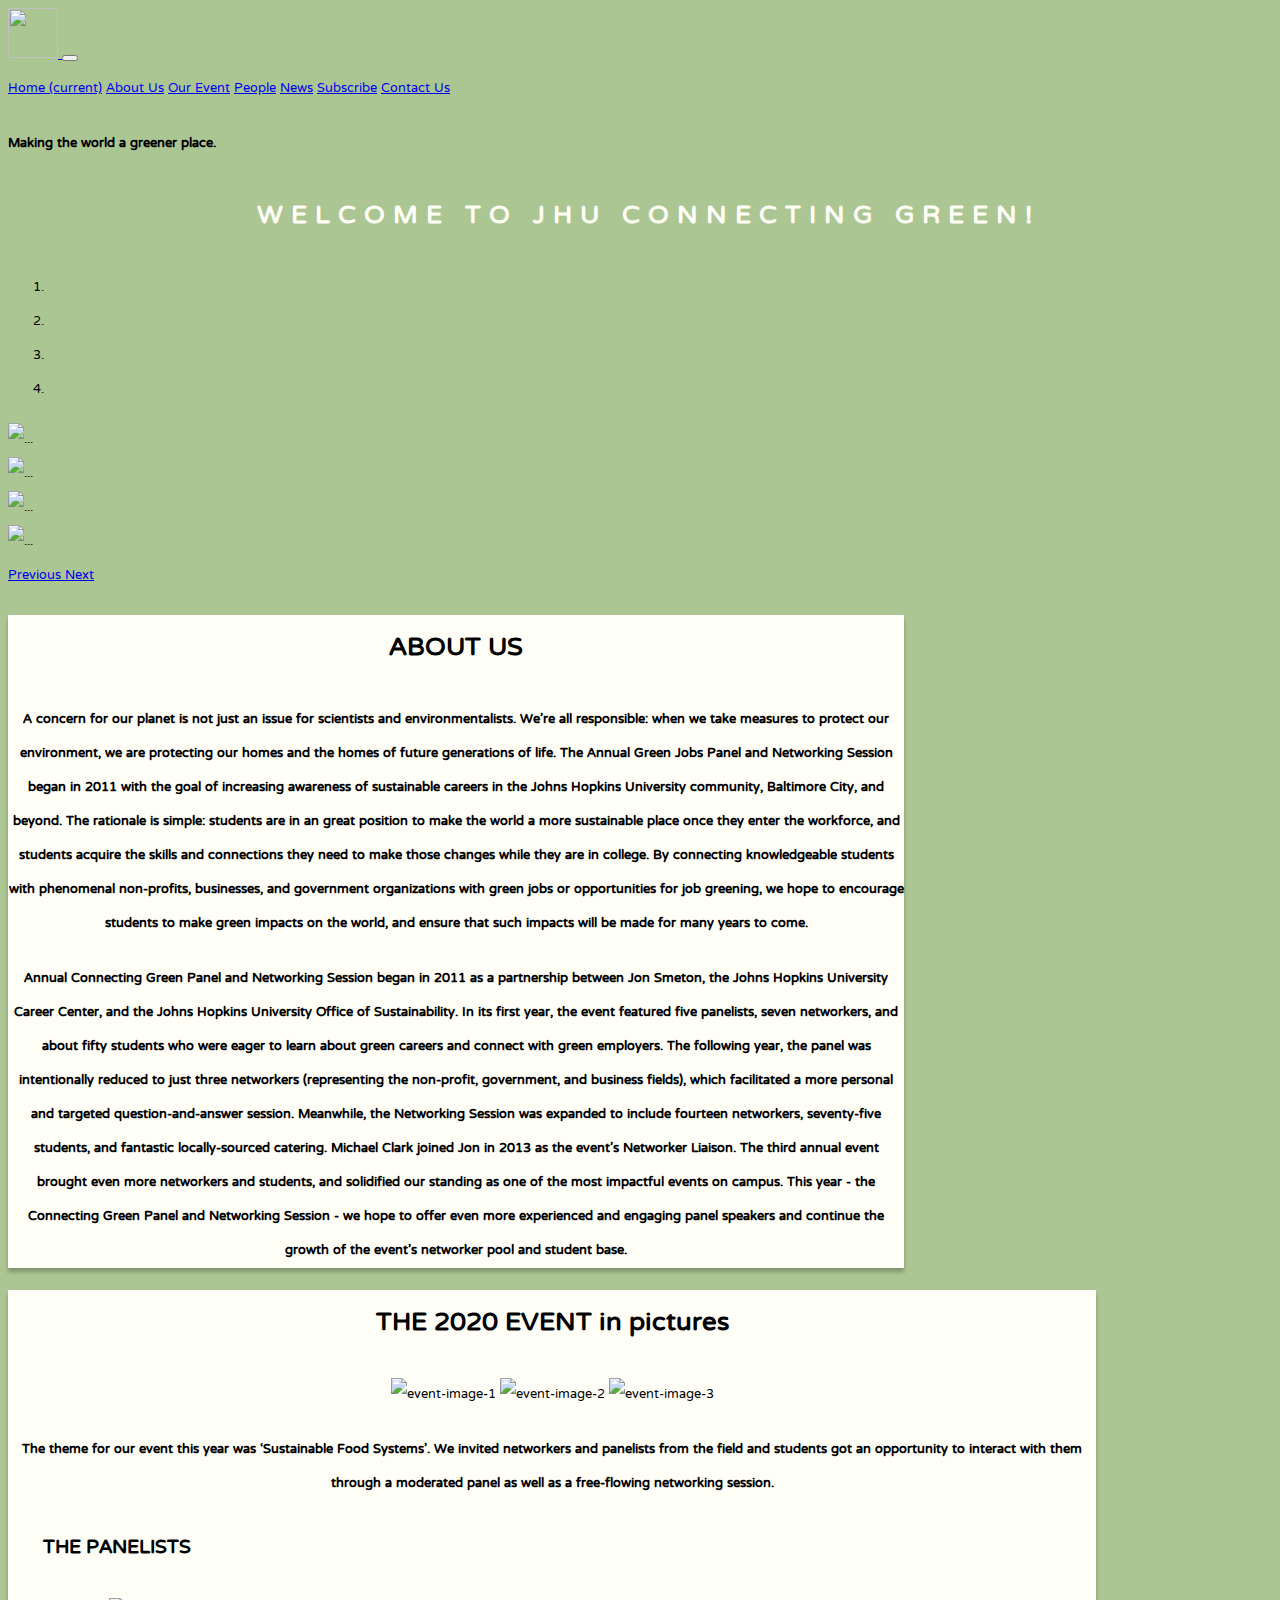
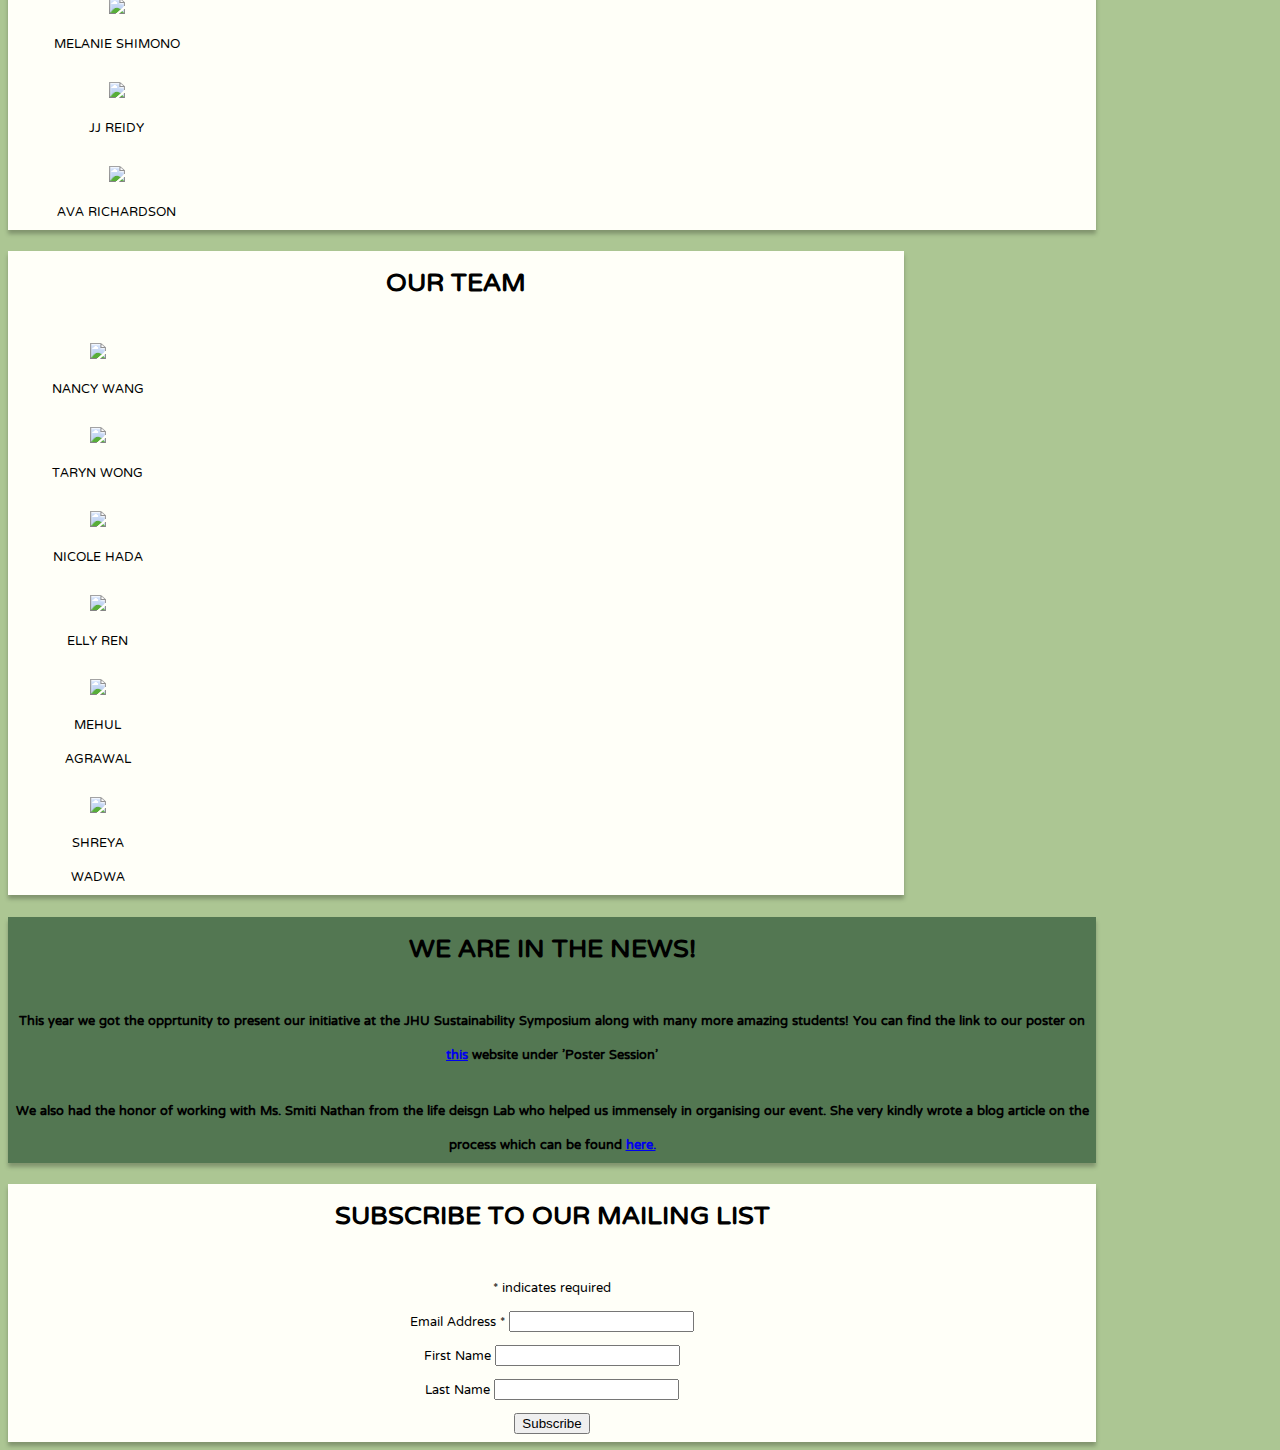
==== index.html @ ed60d9db "updated sizes and carousel" ====
<!doctype html>
<html lang="en">
  <head>
    <!-- Required meta tags -->
    <meta charset="utf-8">
    <meta name="viewport" content="width=device-width, initial-scale=1, shrink-to-fit=no">

    <!-- Bootstrap CSS -->
    <link rel="stylesheet" href="https://stackpath.bootstrapcdn.com/bootstrap/4.5.0/css/bootstrap.min.css" integrity="sha384-9aIt2nRpC12Uk9gS9baDl411NQApFmC26EwAOH8WgZl5MYYxFfc+NcPb1dKGj7Sk" crossorigin="anonymous">
    <link href="style1.css" type="text/css" rel="stylesheet">
	<link href="https://fonts.googleapis.com/css2?family=NTR&display=swap" rel="stylesheet">
	<link href="//cdn-images.mailchimp.com/embedcode/classic-10_7.css" rel="stylesheet" type="text/css">
    <title>JHU Connecting Green</title>
  </head>
  <body >
    
    <div class="container-fluid navigation  mb-4 pb-4">
        <nav class="navbar fixed-top navbar-expand-lg navbar-light bg-white">
            <a class="navbar-brand" href="#Home">
                <img src="https://live.staticflickr.com/65535/50015720017_e6678500f6_s.jpg" width="50" height="50" alt="" loading="lazy">
              </a>
            <button class="navbar-toggler" type="button" data-toggle="collapse" data-target="#navbarNavAltMarkup" aria-controls="navbarNavAltMarkup" aria-expanded="false" aria-label="Toggle navigation">
              <span class="navbar-toggler-icon"></span>
            </button>
            <div class="collapse navbar-collapse" id="navbarNavAltMarkup">
              <div class="navbar-nav">
                <a class="nav-item nav-link active mx-5" href="#Home">Home <span class="sr-only">(current)</span></a>
                <a class="nav-item nav-link mx-5" href="#About-us">About Us</a>
                <a class="nav-item nav-link mx-5" href="#Our-event">Our Event</a>
                <a class="nav-item nav-link mx-5" href="#People">People</a>
                <a class="nav-item nav-link mx-5" href="#News">News</a>
                <a class="nav-item nav-link mx-5" href="#Subscribe">Subscribe</a>
                <a class="nav-item nav-link mx-5" href="#Contact">Contact Us</a>
              </div>
            </div>
            <span class="navbar-text text-success">
                <h4>Making the world a greener place.</h4>
            </span>
        </nav>
    </div>
    
    <div class="container-fluid Home_heading pt-5 mt-5">
        <h1>WELCOME TO JHU CONNECTING GREEN!</h1>
    </div>

    <div class = "container-fluid slideshow pt-4 mt-4" id = "Home">
        <div id="carouselExampleIndicators" class="carousel slide" data-ride="carousel">
            <ol class="carousel-indicators">
              <li data-target="#carouselExampleIndicators" data-slide-to="0" class="active"></li>
              <li data-target="#carouselExampleIndicators" data-slide-to="1"></li>
              <li data-target="#carouselExampleIndicators" data-slide-to="2"></li>
              <li data-target="#carouselExampleIndicators" data-slide-to="3"></li>
            </ol>
            <div class="carousel-inner">
              <div class="carousel-item active">
                    <img src="https://live.staticflickr.com/65535/50186858808_903a6181c5_b.jpg" class="d-block w-100" alt="...">
              </div>
              
              <div class="carousel-item">
                <img src="https://live.staticflickr.com/65535/50187667427_d9f081b38b_b.jpg" class="d-block w-100" alt="...">
              </div>
              <div class="carousel-item">
                <img src="https://live.staticflickr.com/65535/50187667227_0158425c0e_b.jpg" class="d-block w-100" alt="...">
              </div>
              <div class="carousel-item">
                <img src="https://live.staticflickr.com/65535/50186870018_e005f5d087_b.jpg" class="d-block w-100" alt="...">
              </div>
              
            </div>
            <a class="carousel-control-prev" href="#carouselExampleIndicators" role="button" data-slide="prev">
              <span class="carousel-control-prev-icon" aria-hidden="true"></span>
              <span class="sr-only">Previous</span>
            </a>
            <a class="carousel-control-next" href="#carouselExampleIndicators" role="button" data-slide="next">
              <span class="carousel-control-next-icon" aria-hidden="true"></span>
              <span class="sr-only">Next</span>
            </a>
          </div>
    </div>

    <div class = "About-us container-fluid py-5 my-5" id = "About-us">
        <div class= "About-us-heading"><h1>ABOUT US</h1></div>
        <div class= "About-us-content p-3 m-3">
            <h4>A concern for our planet is not just an issue for scientists and environmentalists. We're all responsible: when we take measures to protect our environment, we are protecting our homes and the homes of future generations of life. 
                The Annual Green Jobs Panel and Networking Session began in 2011 with the goal of increasing awareness of sustainable careers in the Johns Hopkins University community, Baltimore City, and beyond. The rationale is simple: students are in an great position to 
                make the world a more sustainable place once they enter the workforce, and students acquire the skills and connections they need to make those changes while 
                they are in college. By connecting knowledgeable students with phenomenal non-profits, businesses, and government organizations with green jobs or 
                opportunities for job greening, we hope to encourage students to make green impacts on the world, and ensure that such impacts will be made for many 
                years to come. 
            </h4>
            <h4> Annual Connecting Green Panel and Networking Session began in 2011 as a partnership between Jon Smeton, the Johns Hopkins 
                University Career Center, and the Johns Hopkins University Office of Sustainability. In its first year, the event featured five panelists, 
                seven networkers, and about fifty students who were eager to learn about green careers and connect with green employers. The following year, 
                the panel was intentionally reduced to just three networkers (representing the non-profit, government, and business fields), which facilitated a more
                 personal and targeted question-and-answer session. Meanwhile, the Networking Session was expanded to include fourteen networkers, seventy-five students, 
                 and fantastic locally-sourced catering. Michael Clark joined Jon in 2013 as the event's Networker Liaison. The third annual event brought even more 
                 networkers and students, and solidified our standing as one of the most impactful events on campus. This year - the Connecting Green Panel and Networking 
                 Session - we hope to offer even more experienced and engaging panel speakers and continue the growth of the event's networker pool and student 
                 base.
            </h4>
        </div>
    </div>

    <div class = "Our-event container-fluid py-5 my-5" id = "Our-event">
        <p class= "Our-event-heading"><h1>THE 2020 EVENT in pictures</h1></p>
        <div class="d-flex flex-row justify-content-around event-pics">
            <img src="https://live.staticflickr.com/65535/50042729443_b74a4d7e35_o_d.jpg" class="img-fluid w-25 h-25" alt="event-image-1">
            <img src="https://live.staticflickr.com/65535/50043542477_941c272d8e_o_d.jpg" class="img-fluid w-25 h-25" alt="event-image-2">
            <img src="https://live.staticflickr.com/65535/50043542427_7435061c39_o_d.jpg" class="img-fluid w-25 h-25" alt="event-image-3">
        </div>
        <p class = "Our-event-content pt-3 mt-3"><h4>The theme for our event this year was ‘Sustainable Food Systems’. We invited networkers and panelists from the 
        field and students got an opportunity to interact with them through a moderated panel as well as a free-flowing networking session.</h4>
        </p> 
        <div class="d-flex flex-row justify-content-around panelists">
            <div class = "panelist-heading align-self-center"><h2>THE PANELISTS</h2></div>
			<div class = "panelist_pic_1 align-self-center">
				<figure>
					<img class="img-fluid shadow-lg rounded" src="https://live.staticflickr.com/65535/50185498432_09c150079f_o.png">
						<figcaption>MELANIE SHIMONO</figcaption>
				</figure>
			</div>
			<div class = "panelist_pic_2 align-self-center">
				<figure>
					<img class="img-fluid shadow-lg rounded" src="https://live.staticflickr.com/65535/50185508007_0079ee3f50_o.png">
						<figcaption>JJ REIDY</figcaption>
				</figure>
			</div>
			<div class = "panelist_pic_3 align-self-center">
				<figure>
					<img class="img-fluid shadow-lg rounded" src="https://live.staticflickr.com/65535/50185498287_20d4e64bec_o.png">
						<figcaption>AVA RICHARDSON</figcaption>
				</figure>
			</div>
        </div>
    </div>

    <div class = "People container-fluid py-5 my-5" id = "People">
        <p class= "People-heading"><h1>OUR TEAM</h1></p>
        <div class="d-flex flex-row justify-content-around people-row-1">
			<div class = "member_pic_1 align-self-center">
				<figure>
					<img class="img-fluid shadow-lg rounded" src="https://live.staticflickr.com/65535/50185498932_64aafcba4a_o.png">
						<figcaption>NANCY WANG</figcaption>
				</figure>
			</div>
			<div class = "member_pic_2 align-self-center">
				<figure>
					<img class="img-fluid shadow-lg rounded" src="https://live.staticflickr.com/65535/50185498617_17201ffccc_o.png">
						<figcaption>TARYN WONG</figcaption>
				</figure>
			</div>
			<div class = "member_pic_3 align-self-center">
				<figure>
					<img class="img-fluid shadow-lg rounded" src="https://live.staticflickr.com/65535/50185498792_16030fae2d_o.png">
						<figcaption>NICOLE HADA</figcaption>
				</figure>
			</div>
        </div>
        <div class="d-flex flex-row justify-content-around people-row-2">
			<div class = "member_pic_4 align-self-center">
				<figure>
					<img class="img-fluid shadow-lg rounded" src="https://live.staticflickr.com/65535/50185248231_5dcb40e739_o.png">
						<figcaption>ELLY REN</figcaption>
				</figure>
			</div>
			<div class = "member_pic_5 align-self-center">
				<figure>
					<img class="img-fluid shadow-lg rounded" src="https://live.staticflickr.com/65535/50185498497_fde9e75ebe_o.png">
						<figcaption>MEHUL AGRAWAL</figcaption>
				</figure>
			</div>
			<div class = "member_pic_6 align-self-center">
				<figure>
					<img class="img-fluid shadow-lg rounded" src="https://live.staticflickr.com/65535/50185245351_c9b75776ae_o.png">
						<figcaption>SHREYA WADWA</figcaption>
				</figure>
			</div>
        </div>
        
    </div>

    <div class = "News container-fluid py-5 my-5" id = "News">
        <p class= "News-heading"><h1>WE ARE IN THE NEWS!</h1></p>
		<h4>This year we got the opprtunity to present our initiative at the JHU Sustainability Symposium along with many more amazing students! You can find the link to our poster on <a href="https://sustainability.jhu.edu/about/sustainability-leadership-council/slc-symposium/" target = "__blank">this</a> website under 'Poster Session'</h4>
		
		<h4>We also had the honor of working with Ms. Smiti Nathan from the life deisgn Lab who helped us immensely in organising our event. She very kindly wrote a blog article on the process which can be found <a href="https://lifedesignlog.com/3-reasons-to-consider-reframing-a-good-event/" target = "__blank">here.</a></h4>
    </div>

    <div class = "Subscribe container-fluid py-5 m7-5" id = "Subscribe">
        <p class= "Subscribe-heading"><h1>SUBSCRIBE TO OUR MAILING LIST</h1></p>
        <!-- Begin Mailchimp Signup Form -->

		<div id="mc_embed_signup">
            <form action="https://johnshopkins.us17.list-manage.com/subscribe/post?u=df40a973a49ea0d3c48cf3c0c&amp;id=28f0f1cbaa" method="post" id="mc-embedded-subscribe-form" name="mc-embedded-subscribe-form" class="validate" target="_blank" novalidate>
                <div id="mc_embed_signup_scroll">
            <div class="indicates-required"><span class="asterisk">*</span> indicates required</div>
            <div class="mc-field-group">
                <label for="mce-EMAIL">Email Address  <span class="asterisk">*</span>
            </label>
                <input type="email" value="" name="EMAIL" class="required email" id="mce-EMAIL">
            </div>
            <div class="mc-field-group">
                <label for="mce-FNAME">First Name </label>
                <input type="text" value="" name="FNAME" class="" id="mce-FNAME">
            </div>
            <div class="mc-field-group">
                <label for="mce-LNAME">Last Name </label>
                <input type="text" value="" name="LNAME" class="" id="mce-LNAME">
            </div>
                <div id="mce-responses" class="clear">
                    <div class="response" id="mce-error-response" style="display:none"></div>
                    <div class="response" id="mce-success-response" style="display:none"></div>
                </div>    <!-- real people should not fill this in and expect good things - do not remove this or risk form bot signups-->
                <div style="position: absolute; left: -5000px;" aria-hidden="true"><input type="text" name="b_df40a973a49ea0d3c48cf3c0c_28f0f1cbaa" tabindex="-1" value=""></div>
                <div class="clear"><input type="submit" value="Subscribe" name="subscribe" id="mc-embedded-subscribe" class="button"></div>
                </div>
            </form>
            </div>
            <script type='text/javascript' src='//s3.amazonaws.com/downloads.mailchimp.com/js/mc-validate.js'></script><script type='text/javascript'>(function($) {window.fnames = new Array(); window.ftypes = new Array();fnames[0]='EMAIL';ftypes[0]='email';fnames[1]='FNAME';ftypes[1]='text';fnames[2]='LNAME';ftypes[2]='text';fnames[3]='ADDRESS';ftypes[3]='address';fnames[4]='PHONE';ftypes[4]='phone';}(jQuery));var $mcj = jQuery.noConflict(true);</script>
            <!--End mc_embed_signup-->
    </div>


    <!-- Optional JavaScript -->
    <!-- jQuery first, then Popper.js, then Bootstrap JS -->
    <script src="https://code.jquery.com/jquery-3.5.1.slim.min.js" integrity="sha384-DfXdz2htPH0lsSSs5nCTpuj/zy4C+OGpamoFVy38MVBnE+IbbVYUew+OrCXaRkfj" crossorigin="anonymous"></script>
    <script src="https://cdn.jsdelivr.net/npm/popper.js@1.16.0/dist/umd/popper.min.js" integrity="sha384-Q6E9RHvbIyZFJoft+2mJbHaEWldlvI9IOYy5n3zV9zzTtmI3UksdQRVvoxMfooAo" crossorigin="anonymous"></script>
    <script src="https://stackpath.bootstrapcdn.com/bootstrap/4.5.0/js/bootstrap.min.js" integrity="sha384-OgVRvuATP1z7JjHLkuOU7Xw704+h835Lr+6QL9UvYjZE3Ipu6Tp75j7Bh/kR0JKI" crossorigin="anonymous"></script>
  </body>
</html>
---- style1.css ----
body {
    background-color: #ACC693;
    width: 100%;
    font-family: 'NTR', sans-serif;
}


.Home_heading {
    text-align: center;
    color: #FFFFF8;
    letter-spacing: 0.5rem;
}

.slideshow {
    width: 85%;
}

.About-us {
    width: 70%;
    background-color: #FFFFF8;
    color: black;
    box-shadow: 0px 4px 4px rgba(0, 0, 0, 0.25);
    text-align: center;
}

.Our-event {
    width: 85%;
    background-color: #FFFFF8;
    color: black;
    box-shadow: 0px 4px 4px rgba(0, 0, 0, 0.25);
    text-align: center;
}

.panelist-heading , .panelist_pic_1, .panelist_pic_2, .panelist_pic_3 {
    width: 20%;
}

.People {
    width: 70%;
    background-color: #FFFFF8;
    color: black;
    box-shadow: 0px 4px 4px rgba(0, 0, 0, 0.25);
    text-align: center;
}

.member_pic_1, .member_pic_2, .member_pic_3, .member_pic_4, .member_pic_5, .member_pic_6 {
    width: 20%;
}

.News {
    width: 85%;
    background-color: #537752;
    color: black;
    box-shadow: 0px 4px 4px rgba(0, 0, 0, 0.25);
    text-align: center;
}

.Subscribe {
    width: 85%;
    background-color: #FFFFF8;
    color: black;
    box-shadow: 0px 4px 4px rgba(0, 0, 0, 0.25);
    text-align: center;
}
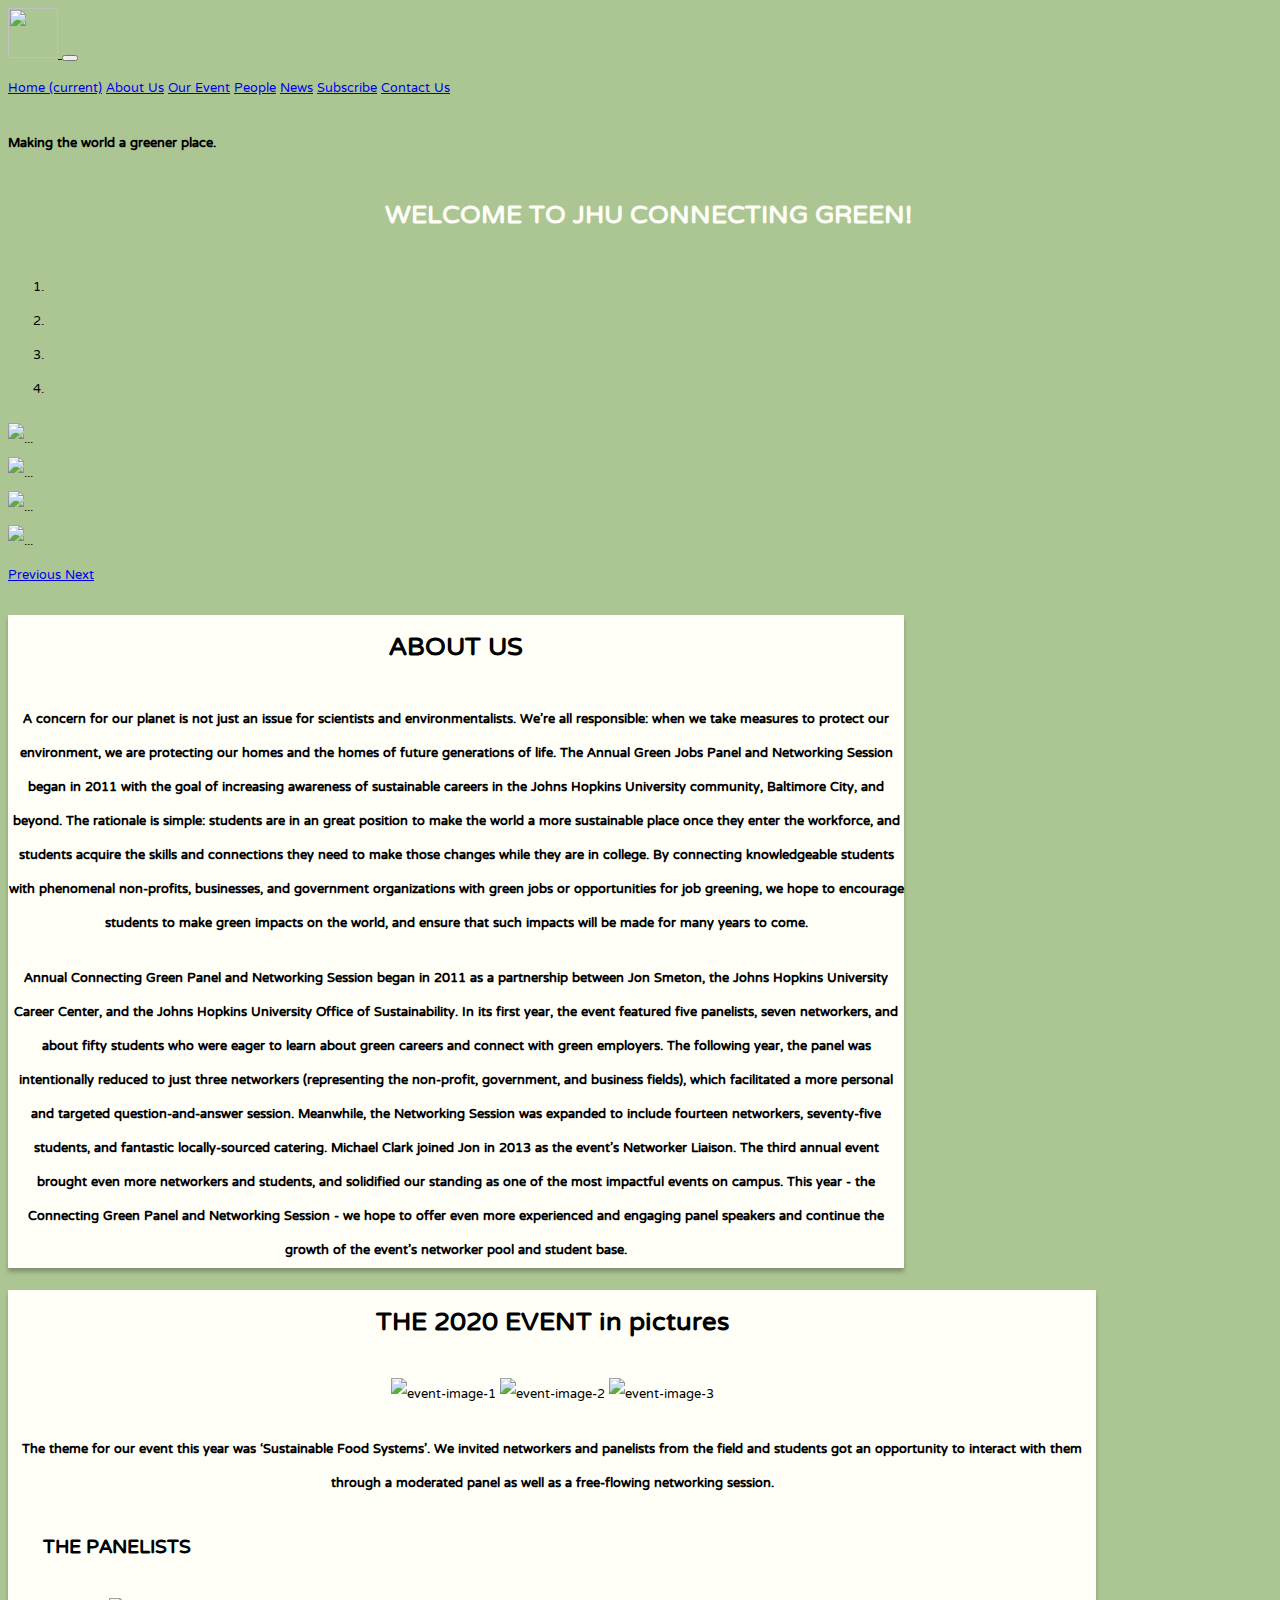
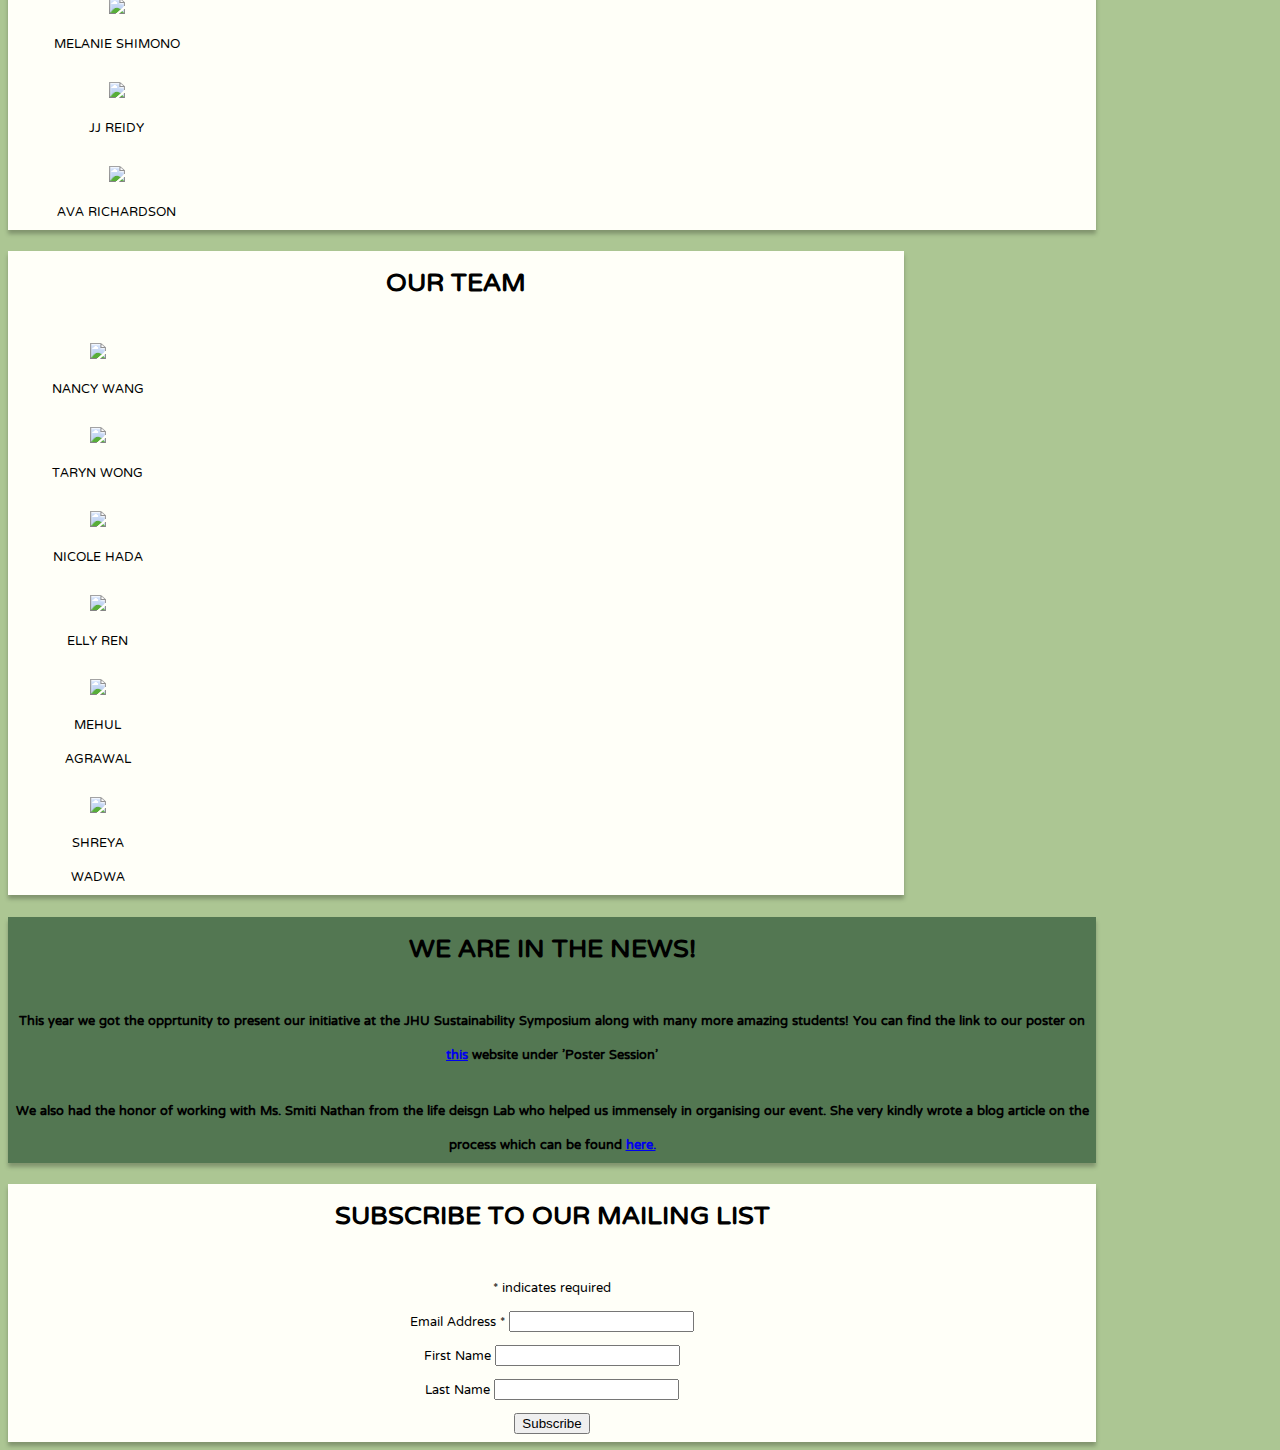
==== commit 493bcc8c: "slight change" ====
--- a/index.html
+++ b/index.html
@@ -43,7 +43,7 @@
         <h1>WELCOME TO JHU CONNECTING GREEN!</h1>
     </div>
 
-    <div class = "container-fluid slideshow pt-4 mt-4" id = "Home">
+    <div class = "container-fluid slideshow mt-4" id = "Home">
         <div id="carouselExampleIndicators" class="carousel slide" data-ride="carousel">
             <ol class="carousel-indicators">
               <li data-target="#carouselExampleIndicators" data-slide-to="0" class="active"></li>
@@ -80,7 +80,7 @@
 
     <div class = "About-us container-fluid py-5 my-5" id = "About-us">
         <div class= "About-us-heading"><h1>ABOUT US</h1></div>
-        <div class= "About-us-content p-3 m-3">
+        <div class= "About-us-content mx-5">
             <h4>A concern for our planet is not just an issue for scientists and environmentalists. We're all responsible: when we take measures to protect our environment, we are protecting our homes and the homes of future generations of life. 
                 The Annual Green Jobs Panel and Networking Session began in 2011 with the goal of increasing awareness of sustainable careers in the Johns Hopkins University community, Baltimore City, and beyond. The rationale is simple: students are in an great position to 
                 make the world a more sustainable place once they enter the workforce, and students acquire the skills and connections they need to make those changes while 
--- a/style1.css
+++ b/style1.css
@@ -8,7 +8,6 @@
 .Home_heading {
     text-align: center;
     color: #FFFFF8;
-    letter-spacing: 0.5rem;
 }
 
 .slideshow {
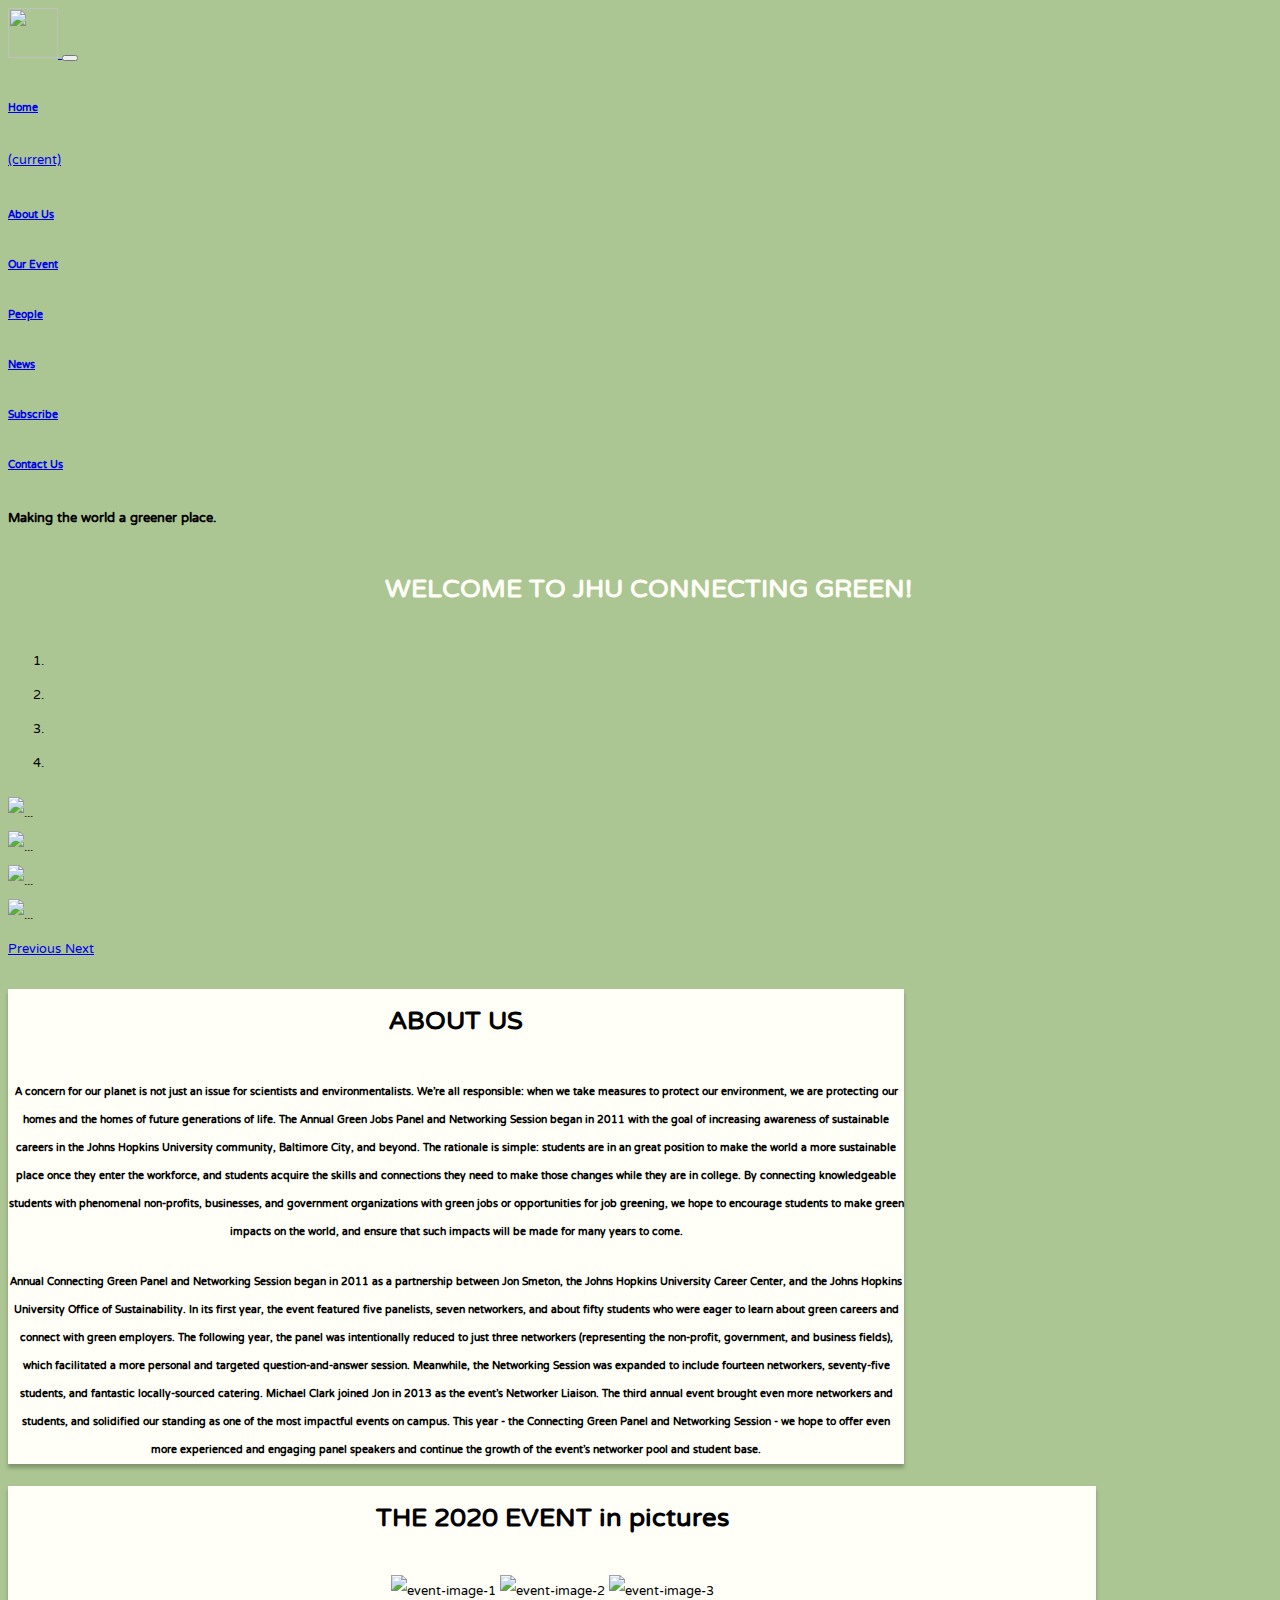
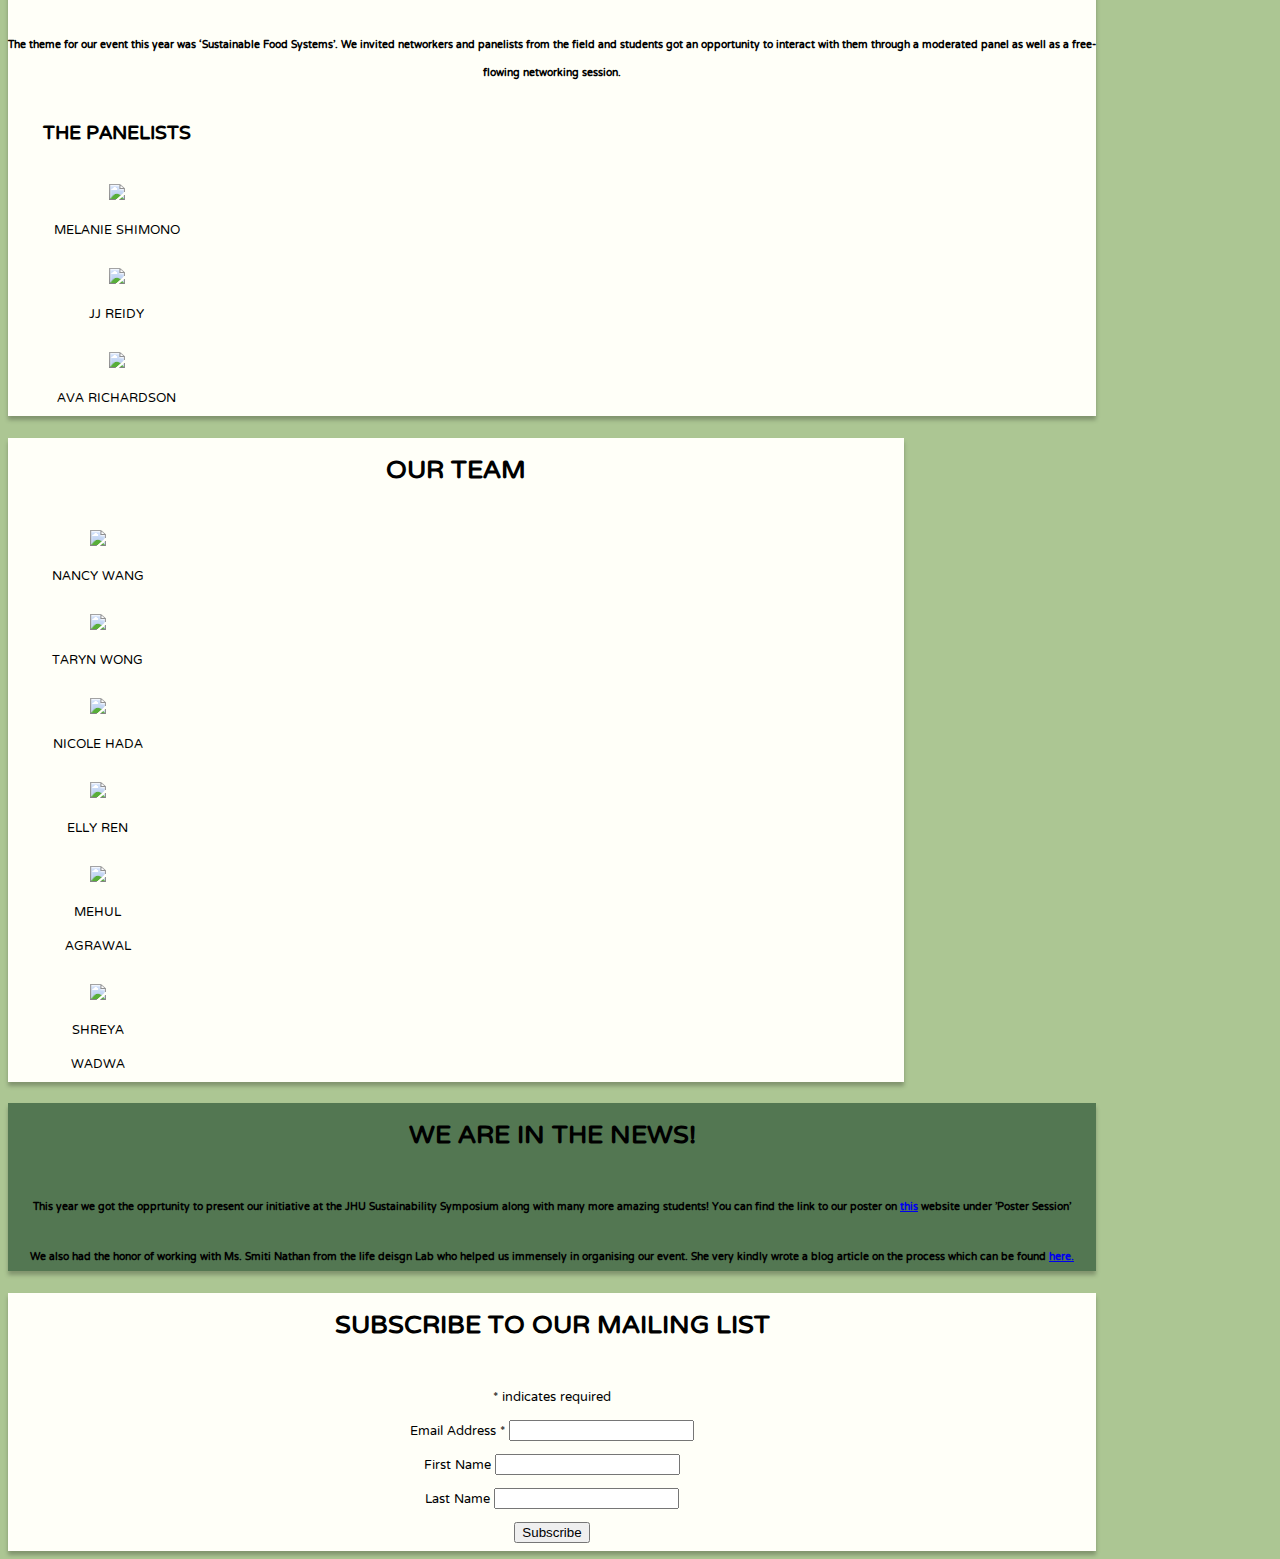
==== commit 4fbef2f3: "changed sizing" ====
--- a/index.html
+++ b/index.html
@@ -24,13 +24,13 @@
             </button>
             <div class="collapse navbar-collapse" id="navbarNavAltMarkup">
               <div class="navbar-nav">
-                <a class="nav-item nav-link active mx-5" href="#Home">Home <span class="sr-only">(current)</span></a>
-                <a class="nav-item nav-link mx-5" href="#About-us">About Us</a>
-                <a class="nav-item nav-link mx-5" href="#Our-event">Our Event</a>
-                <a class="nav-item nav-link mx-5" href="#People">People</a>
-                <a class="nav-item nav-link mx-5" href="#News">News</a>
-                <a class="nav-item nav-link mx-5" href="#Subscribe">Subscribe</a>
-                <a class="nav-item nav-link mx-5" href="#Contact">Contact Us</a>
+                <a class="nav-item nav-link active mx-5" href="#Home"><h5>Home</h5> <span class="sr-only">(current)</span></a>
+                <a class="nav-item nav-link mx-5" href="#About-us"><h5>About Us</h5></a>
+                <a class="nav-item nav-link mx-5" href="#Our-event"><h5>Our Event</h5></a>
+                <a class="nav-item nav-link mx-5" href="#People"><h5>People</h5></a>
+                <a class="nav-item nav-link mx-5" href="#News"><h5>News</h5></a>
+                <a class="nav-item nav-link mx-5" href="#Subscribe"><h5>Subscribe</h5></a>
+                <a class="nav-item nav-link mx-5" href="#Contact"><h5>Contact Us</h5></a>
               </div>
             </div>
             <span class="navbar-text text-success">
@@ -81,14 +81,14 @@
     <div class = "About-us container-fluid py-5 my-5" id = "About-us">
         <div class= "About-us-heading"><h1>ABOUT US</h1></div>
         <div class= "About-us-content mx-5">
-            <h4>A concern for our planet is not just an issue for scientists and environmentalists. We're all responsible: when we take measures to protect our environment, we are protecting our homes and the homes of future generations of life. 
+            <h5>A concern for our planet is not just an issue for scientists and environmentalists. We're all responsible: when we take measures to protect our environment, we are protecting our homes and the homes of future generations of life. 
                 The Annual Green Jobs Panel and Networking Session began in 2011 with the goal of increasing awareness of sustainable careers in the Johns Hopkins University community, Baltimore City, and beyond. The rationale is simple: students are in an great position to 
                 make the world a more sustainable place once they enter the workforce, and students acquire the skills and connections they need to make those changes while 
                 they are in college. By connecting knowledgeable students with phenomenal non-profits, businesses, and government organizations with green jobs or 
                 opportunities for job greening, we hope to encourage students to make green impacts on the world, and ensure that such impacts will be made for many 
                 years to come. 
-            </h4>
-            <h4> Annual Connecting Green Panel and Networking Session began in 2011 as a partnership between Jon Smeton, the Johns Hopkins 
+            </h5>
+            <h5> Annual Connecting Green Panel and Networking Session began in 2011 as a partnership between Jon Smeton, the Johns Hopkins 
                 University Career Center, and the Johns Hopkins University Office of Sustainability. In its first year, the event featured five panelists, 
                 seven networkers, and about fifty students who were eager to learn about green careers and connect with green employers. The following year, 
                 the panel was intentionally reduced to just three networkers (representing the non-profit, government, and business fields), which facilitated a more
@@ -97,7 +97,7 @@
                  networkers and students, and solidified our standing as one of the most impactful events on campus. This year - the Connecting Green Panel and Networking 
                  Session - we hope to offer even more experienced and engaging panel speakers and continue the growth of the event's networker pool and student 
                  base.
-            </h4>
+            </h5>
         </div>
     </div>
 
@@ -108,8 +108,8 @@
             <img src="https://live.staticflickr.com/65535/50043542477_941c272d8e_o_d.jpg" class="img-fluid w-25 h-25" alt="event-image-2">
             <img src="https://live.staticflickr.com/65535/50043542427_7435061c39_o_d.jpg" class="img-fluid w-25 h-25" alt="event-image-3">
         </div>
-        <p class = "Our-event-content pt-3 mt-3"><h4>The theme for our event this year was ‘Sustainable Food Systems’. We invited networkers and panelists from the 
-        field and students got an opportunity to interact with them through a moderated panel as well as a free-flowing networking session.</h4>
+        <p class = "Our-event-content pt-3 mt-3"><h5>The theme for our event this year was ‘Sustainable Food Systems’. We invited networkers and panelists from the 
+        field and students got an opportunity to interact with them through a moderated panel as well as a free-flowing networking session.</h5>
         </p> 
         <div class="d-flex flex-row justify-content-around panelists">
             <div class = "panelist-heading align-self-center"><h2>THE PANELISTS</h2></div>
@@ -181,9 +181,9 @@
 
     <div class = "News container-fluid py-5 my-5" id = "News">
         <p class= "News-heading"><h1>WE ARE IN THE NEWS!</h1></p>
-		<h4>This year we got the opprtunity to present our initiative at the JHU Sustainability Symposium along with many more amazing students! You can find the link to our poster on <a href="https://sustainability.jhu.edu/about/sustainability-leadership-council/slc-symposium/" target = "__blank">this</a> website under 'Poster Session'</h4>
+		<h5>This year we got the opprtunity to present our initiative at the JHU Sustainability Symposium along with many more amazing students! You can find the link to our poster on <a href="https://sustainability.jhu.edu/about/sustainability-leadership-council/slc-symposium/" target = "__blank">this</a> website under 'Poster Session'</h4>
 		
-		<h4>We also had the honor of working with Ms. Smiti Nathan from the life deisgn Lab who helped us immensely in organising our event. She very kindly wrote a blog article on the process which can be found <a href="https://lifedesignlog.com/3-reasons-to-consider-reframing-a-good-event/" target = "__blank">here.</a></h4>
+		<h5>We also had the honor of working with Ms. Smiti Nathan from the life deisgn Lab who helped us immensely in organising our event. She very kindly wrote a blog article on the process which can be found <a href="https://lifedesignlog.com/3-reasons-to-consider-reframing-a-good-event/" target = "__blank">here.</a></h4>
     </div>
 
     <div class = "Subscribe container-fluid py-5 m7-5" id = "Subscribe">
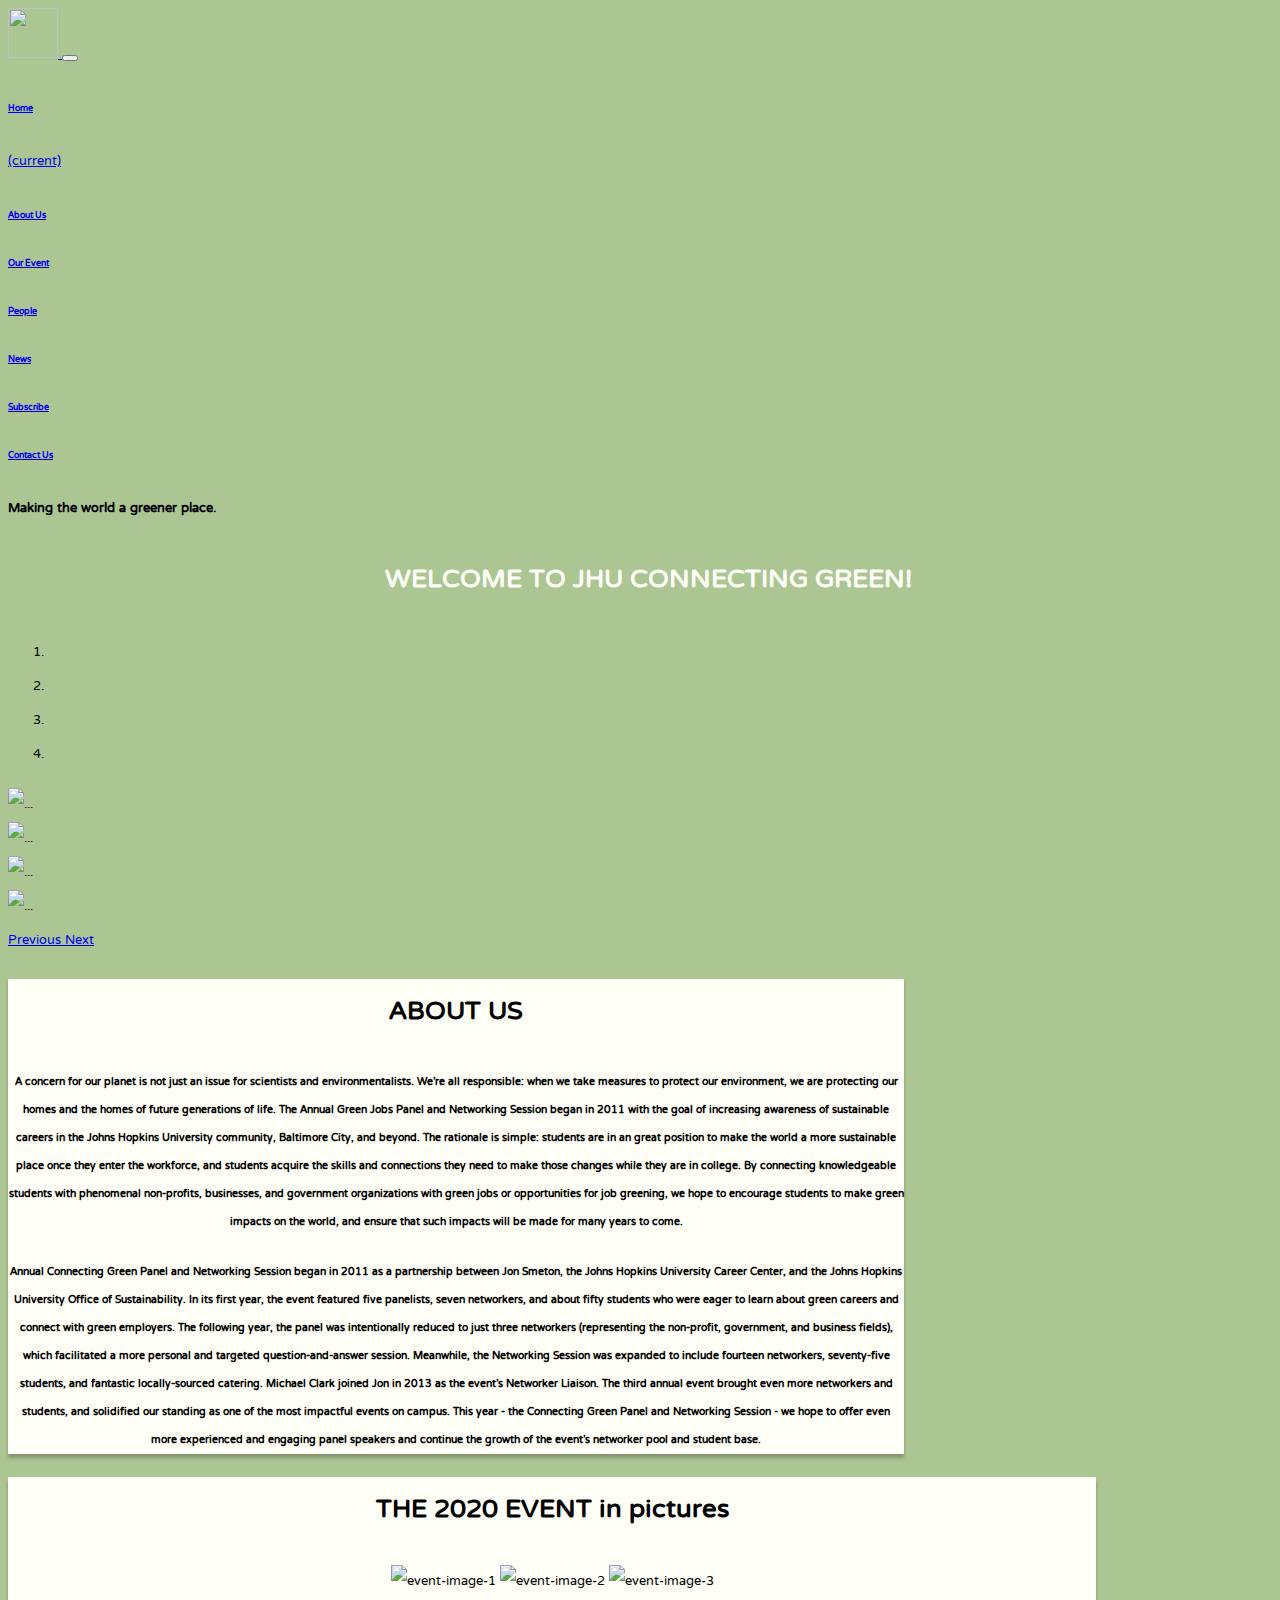
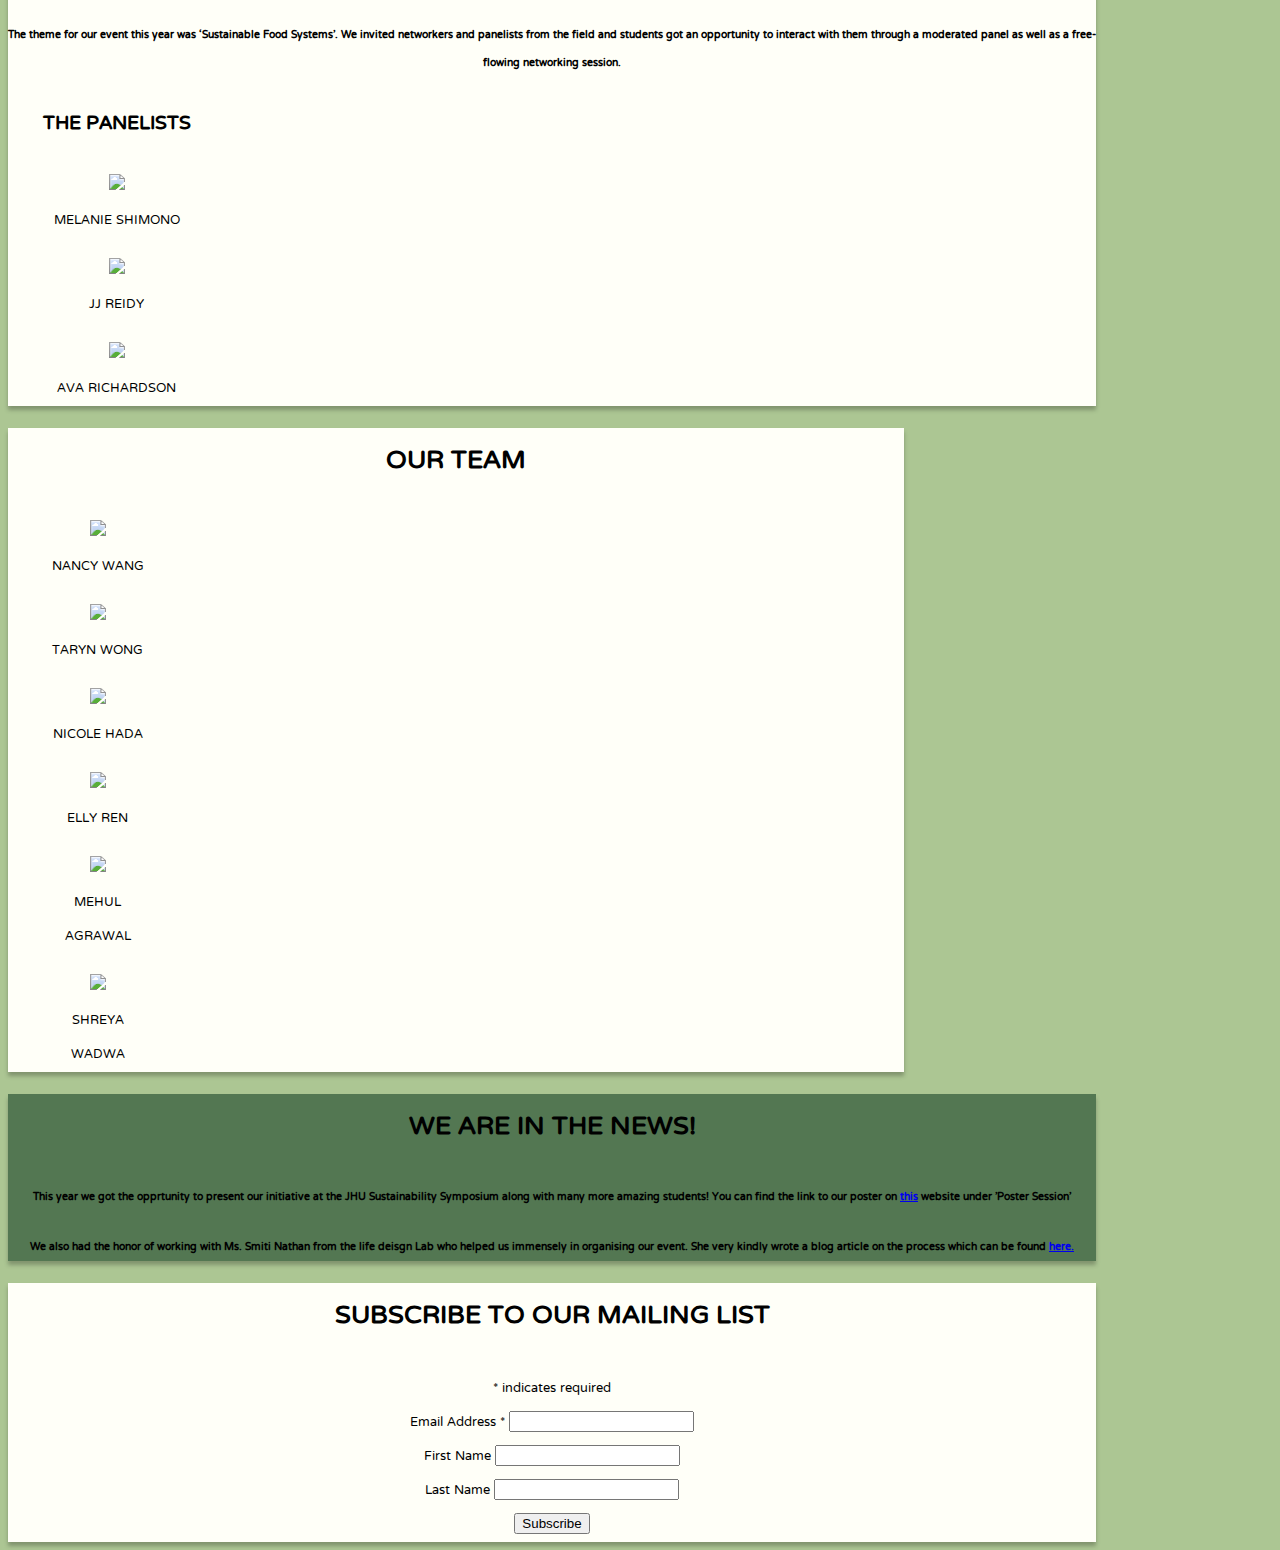
==== commit 229a1152: "size" ====
--- a/index.html
+++ b/index.html
@@ -24,13 +24,13 @@
             </button>
             <div class="collapse navbar-collapse" id="navbarNavAltMarkup">
               <div class="navbar-nav">
-                <a class="nav-item nav-link active mx-5" href="#Home"><h5>Home</h5> <span class="sr-only">(current)</span></a>
-                <a class="nav-item nav-link mx-5" href="#About-us"><h5>About Us</h5></a>
-                <a class="nav-item nav-link mx-5" href="#Our-event"><h5>Our Event</h5></a>
-                <a class="nav-item nav-link mx-5" href="#People"><h5>People</h5></a>
-                <a class="nav-item nav-link mx-5" href="#News"><h5>News</h5></a>
-                <a class="nav-item nav-link mx-5" href="#Subscribe"><h5>Subscribe</h5></a>
-                <a class="nav-item nav-link mx-5" href="#Contact"><h5>Contact Us</h5></a>
+                <a class="nav-item nav-link active mx-5" href="#Home"><h6>Home</h6> <span class="sr-only">(current)</span></a>
+                <a class="nav-item nav-link mx-5" href="#About-us"><h6>About Us</h6></a>
+                <a class="nav-item nav-link mx-5" href="#Our-event"><h6>Our Event</h6></a>
+                <a class="nav-item nav-link mx-5" href="#People"><h6>People</h6></a>
+                <a class="nav-item nav-link mx-5" href="#News"><h6>News</h6></a>
+                <a class="nav-item nav-link mx-5" href="#Subscribe"><h6>Subscribe</h6></a>
+                <a class="nav-item nav-link mx-5" href="#Contact"><h6>Contact Us</h6></a>
               </div>
             </div>
             <span class="navbar-text text-success">
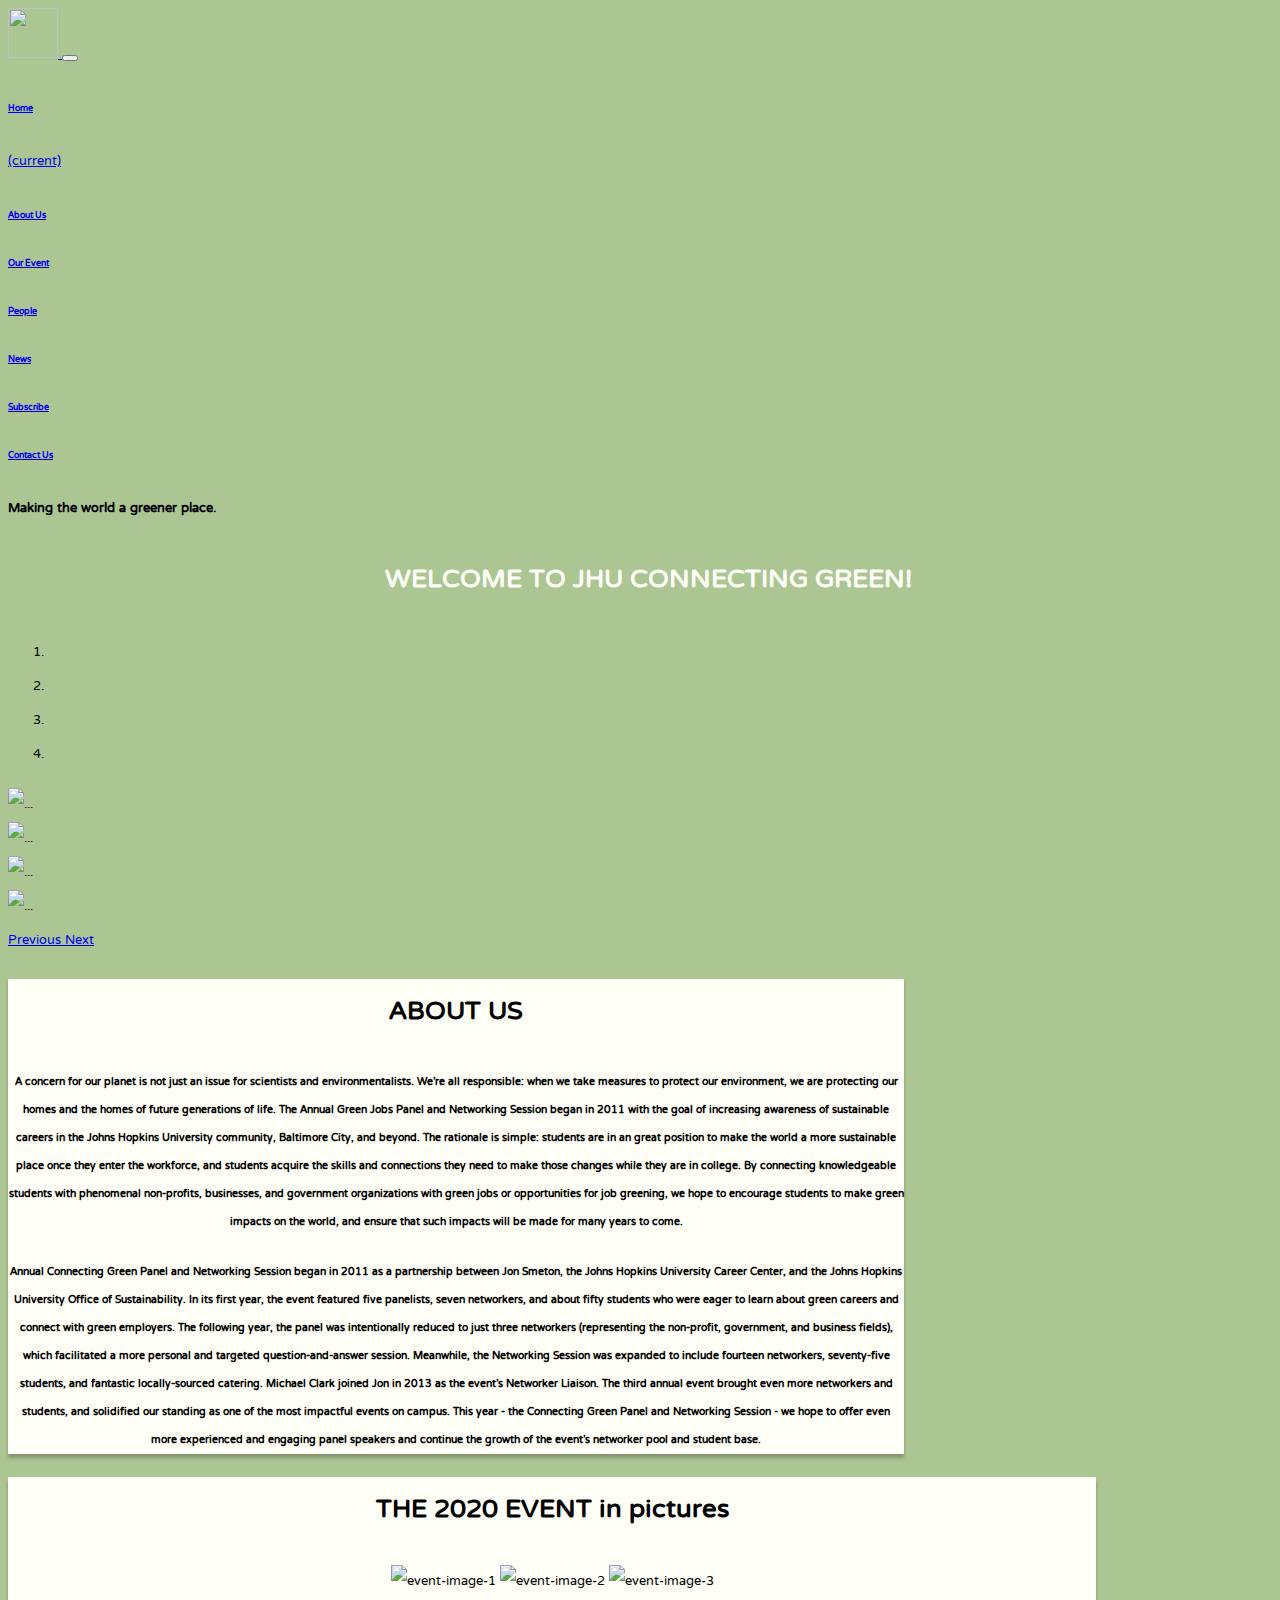
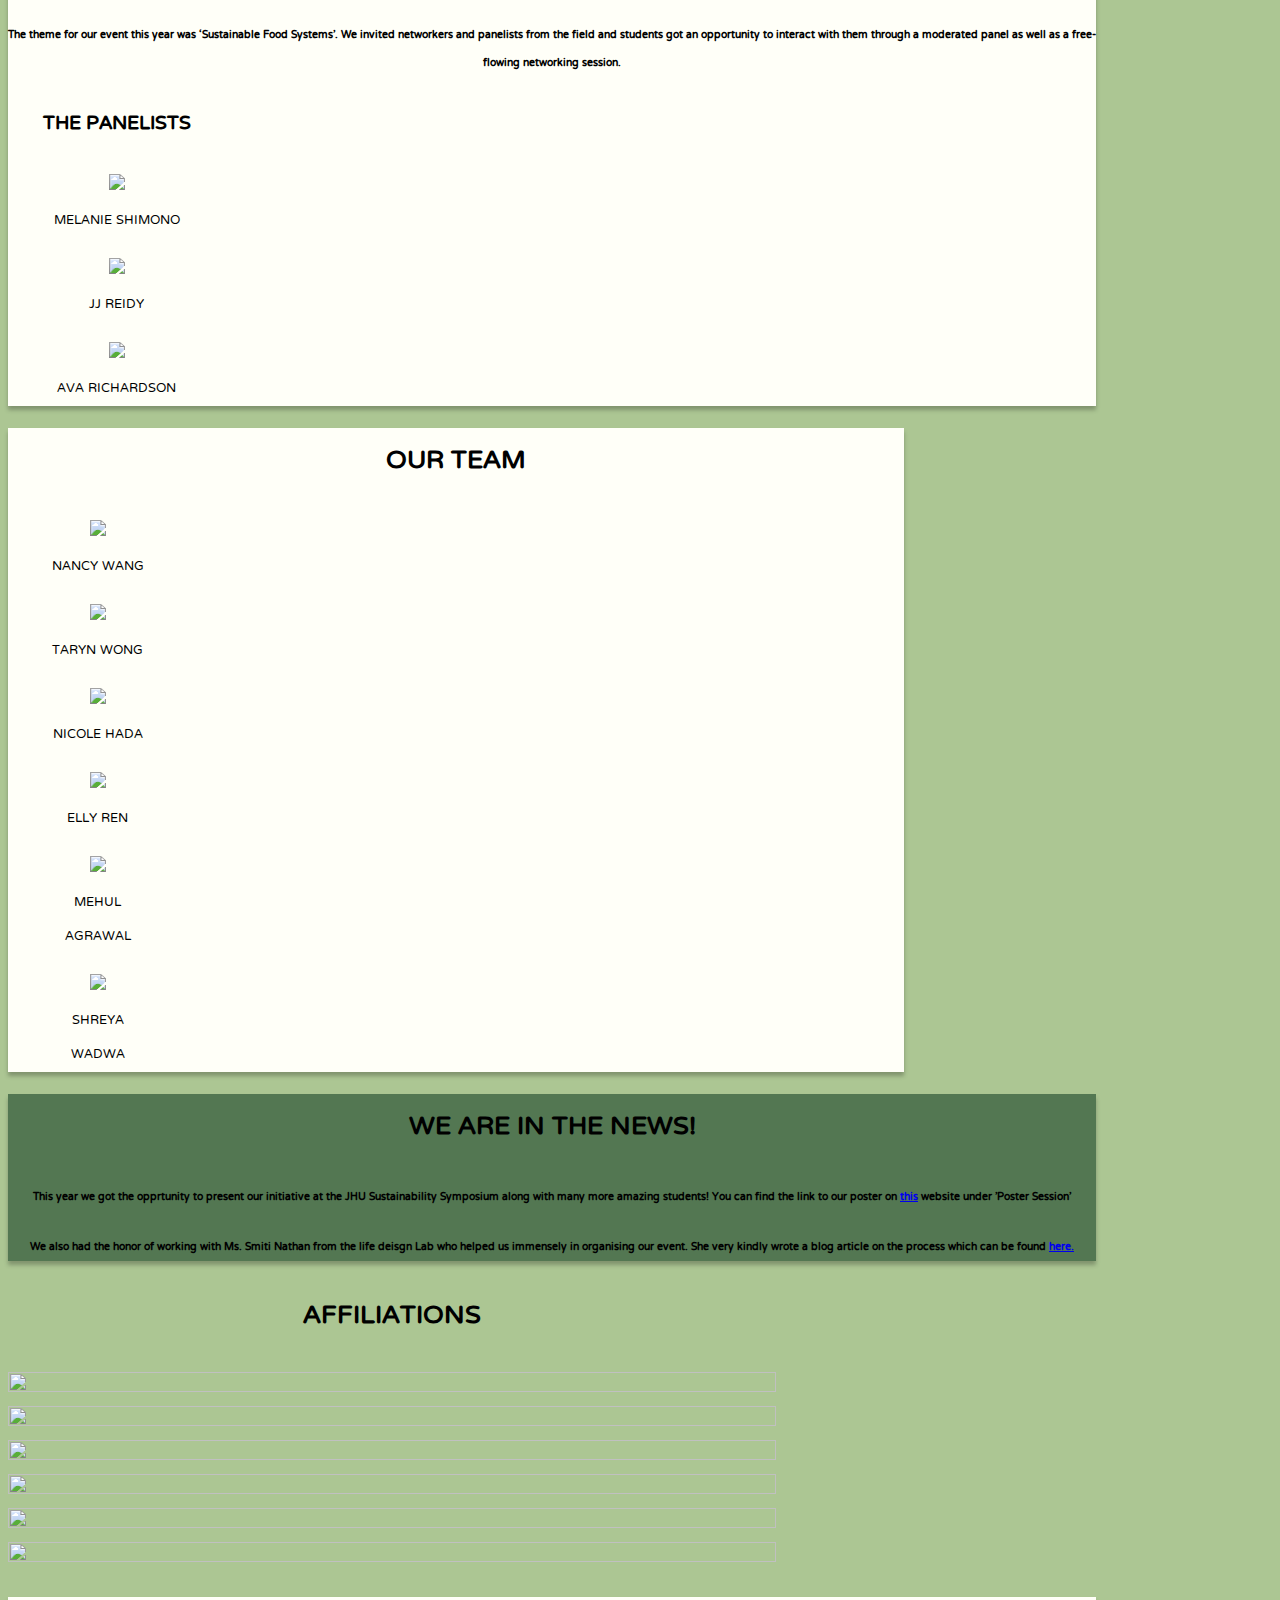
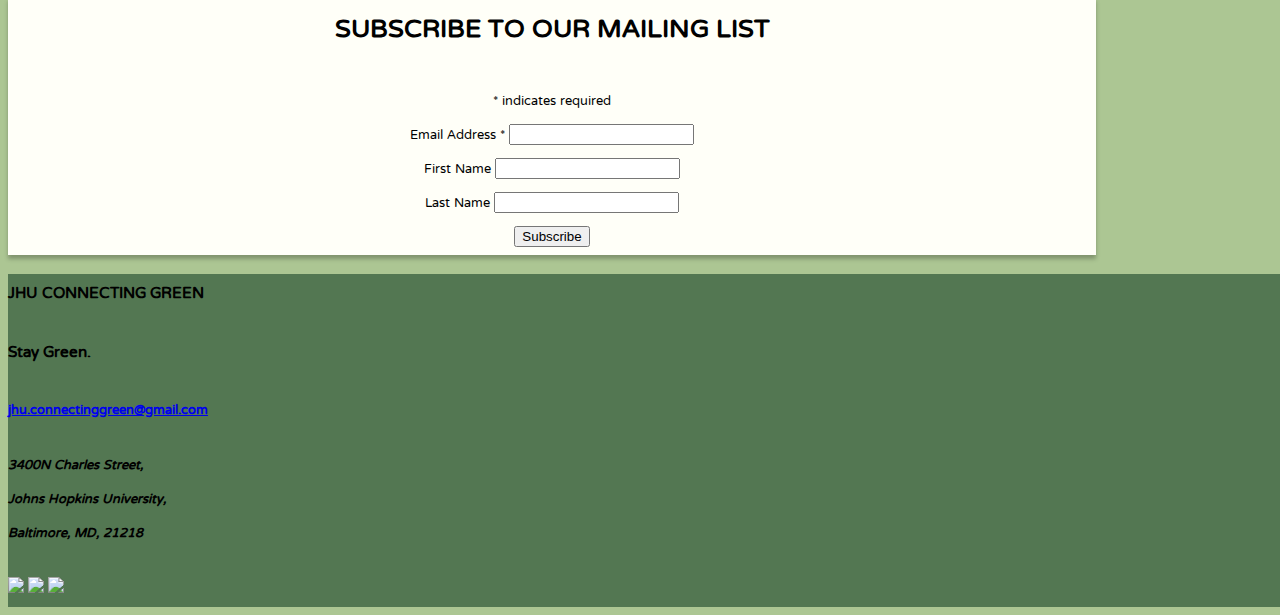
==== commit 92d47561: "added footer and socials, adjust affiliation pics" ====
--- a/index.html
+++ b/index.html
@@ -186,7 +186,22 @@
 		<h5>We also had the honor of working with Ms. Smiti Nathan from the life deisgn Lab who helped us immensely in organising our event. She very kindly wrote a blog article on the process which can be found <a href="https://lifedesignlog.com/3-reasons-to-consider-reframing-a-good-event/" target = "__blank">here.</a></h4>
     </div>
 
-    <div class = "Subscribe container-fluid py-5 m7-5" id = "Subscribe">
+    <div class = "Affiliations container-fluid py-5 my-5 d-flex flex-column" id = "Affiliations">
+        <h1 class = "Affiliations_heading mb-4 pb-4">AFFILIATIONS</h1>
+		<section class = "three_images_1 d-flex flex-row justify-content-around">
+			<img class = "pic_1 align-self-center w-20" src = "https://live.staticflickr.com/65535/50043287881_04022c9b9c_m_d.jpg" height="100%" width="100%">
+			<img class = "pic_2 align-self-center w-20" src = "https://live.staticflickr.com/65535/50042729613_d2d6a8357f_o_d.png" height="100%" width="100%">
+			<img class = "pic_3 align-self-center w-20" src = "https://live.staticflickr.com/65535/50042729678_0a32eafb97_q_d.jpg" height="100%" width="100%">
+		</section>
+		<section class = "three_images_2 d-flex flex-row justify-content-around">
+			<img class = "pic_4 align-self-center w-10"src = "https://live.staticflickr.com/65535/50043287716_7a93b5de4d_m_d.jpg" height="100%" width="100%">
+			<img class = "pic_5 align-self-center w-10" src = "https://live.staticflickr.com/65535/50042729908_a3535b8853_q_d.jpg" height="100%" width="100%">
+			<img class = "pic_6 align-self-center w-10" src = "https://live.staticflickr.com/65535/50043287621_b2c0864e09_o_d.png" height="100%" width="100%">
+		</section>
+    </div>
+
+
+    <div class = "Subscribe container-fluid py-5 my-5" id = "Subscribe">
         <p class= "Subscribe-heading"><h1>SUBSCRIBE TO OUR MAILING LIST</h1></p>
         <!-- Begin Mailchimp Signup Form -->
 
@@ -220,6 +235,28 @@
             <!--End mc_embed_signup-->
     </div>
 
+    
+
+    <!-- Footer -->
+    <footer class="page-footer font-small pt-4 d-flex flex-row">
+        <div class="container footer-name mx-4">
+            <h3>JHU CONNECTING GREEN</h3>
+            <h3>Stay Green.</h3>
+        </div>
+        <div class="container email-address-socials text-right">
+            <h4><a href="mailto: jhu.connectinggreen@gmail.com">jhu.connectinggreen@gmail.com</a></h4>
+            <address><h4>3400N Charles Street, <br> Johns Hopkins University, <br>Baltimore, MD, 21218</h4></address>
+            <div class = "container socials">
+                <a href="https://www.facebook.com/jhugreen/" target = "__blank"><img class="img-fluid shadow-lg rounded" src="https://live.staticflickr.com/65535/50187120988_d77fdc07b7_o.png"></a>
+                <a href="https://www.linkedin.com/company/64657062/admin/" target = "__blank"><img class="img-fluid shadow-lg rounded" src="https://live.staticflickr.com/65535/50187663871_41cfb6ff84_o.png"></a>
+                <a href="https://www.instagram.com/jhu.connecting.green/" target = "__blank"><img class="img-fluid shadow-lg rounded" src="https://live.staticflickr.com/65535/50187917442_3361c425e8_o.png"></a>
+                
+            </div>
+
+        </div>
+  </footer>
+  <!-- Footer -->
+
 
     <!-- Optional JavaScript -->
     <!-- jQuery first, then Popper.js, then Bootstrap JS -->
--- a/style1.css
+++ b/style1.css
@@ -54,6 +54,12 @@
     text-align: center;
 }
 
+.Affiliations {
+    width: 60%;
+    color: black;
+    text-align: center;
+}
+
 .Subscribe {
     width: 85%;
     background-color: #FFFFF8;
@@ -61,3 +67,7 @@
     box-shadow: 0px 4px 4px rgba(0, 0, 0, 0.25);
     text-align: center;
 }
+
+.page-footer {
+    background-color: #537752;
+}
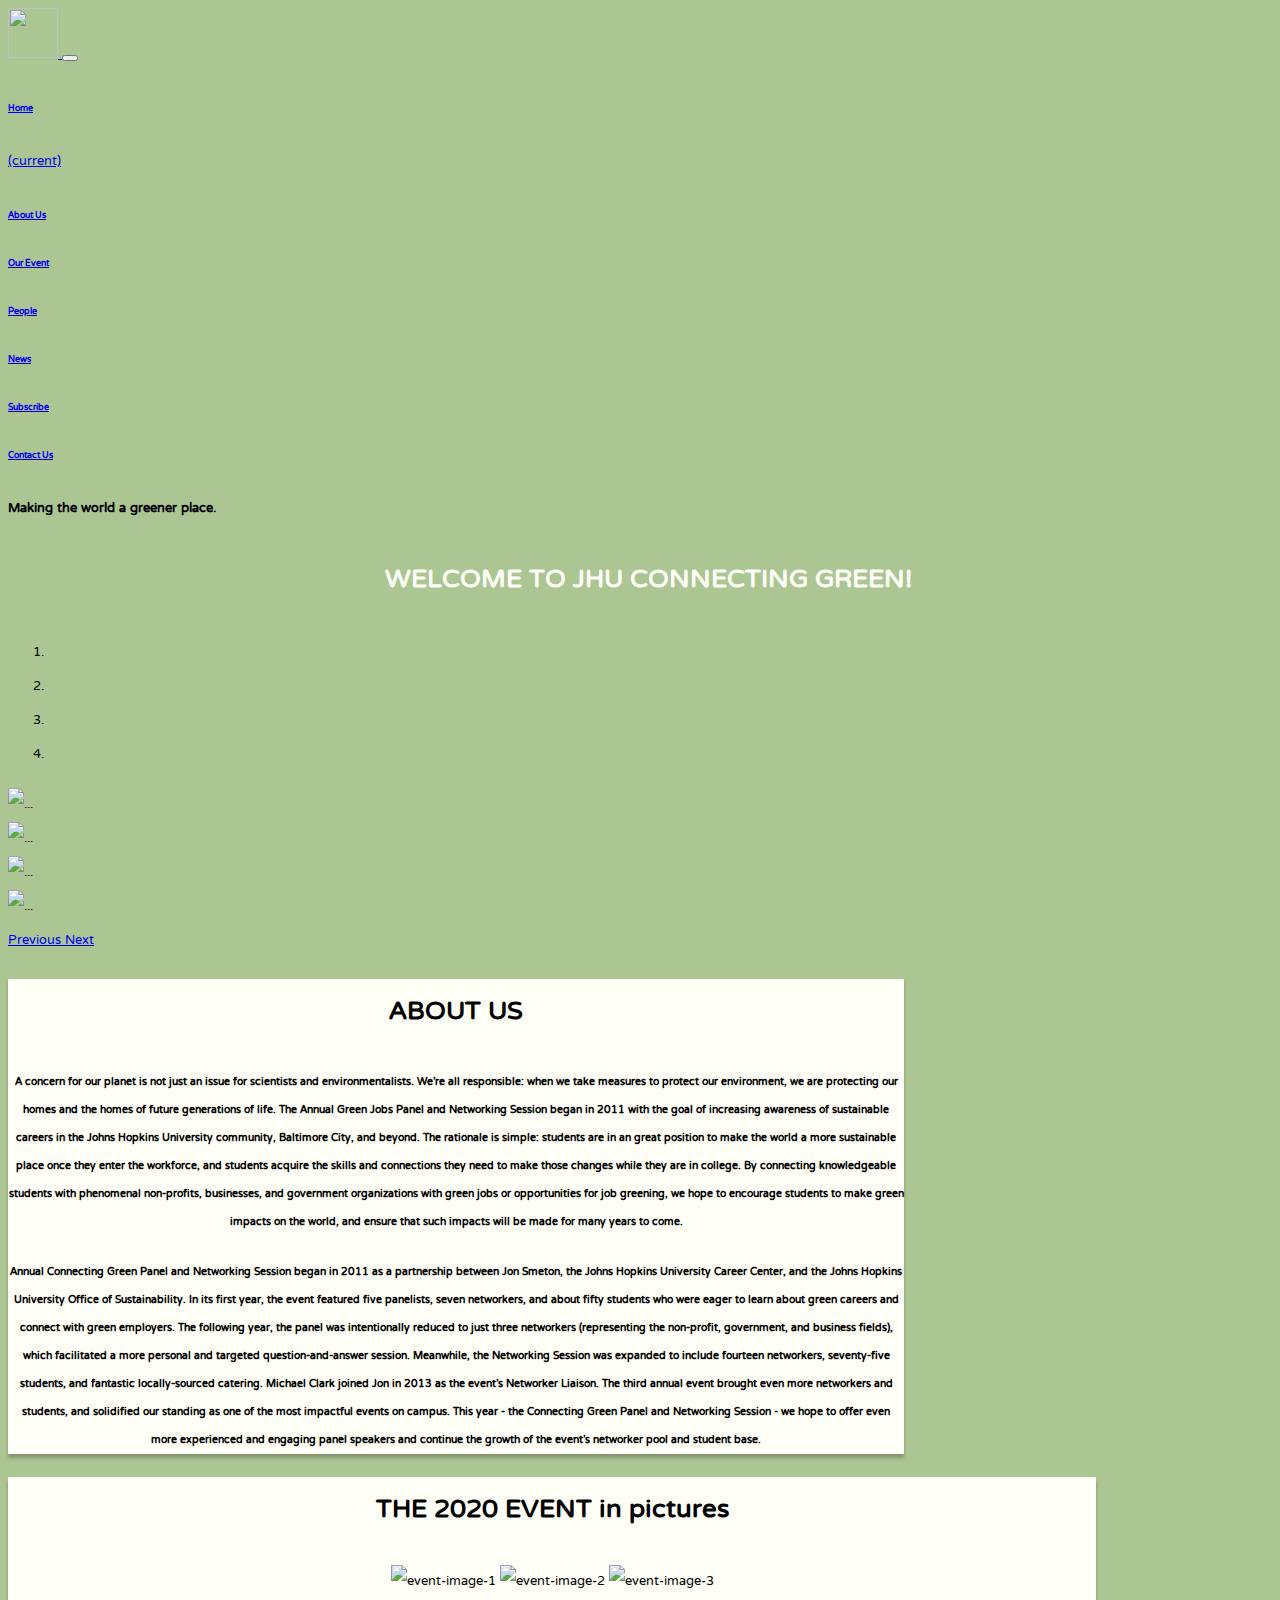
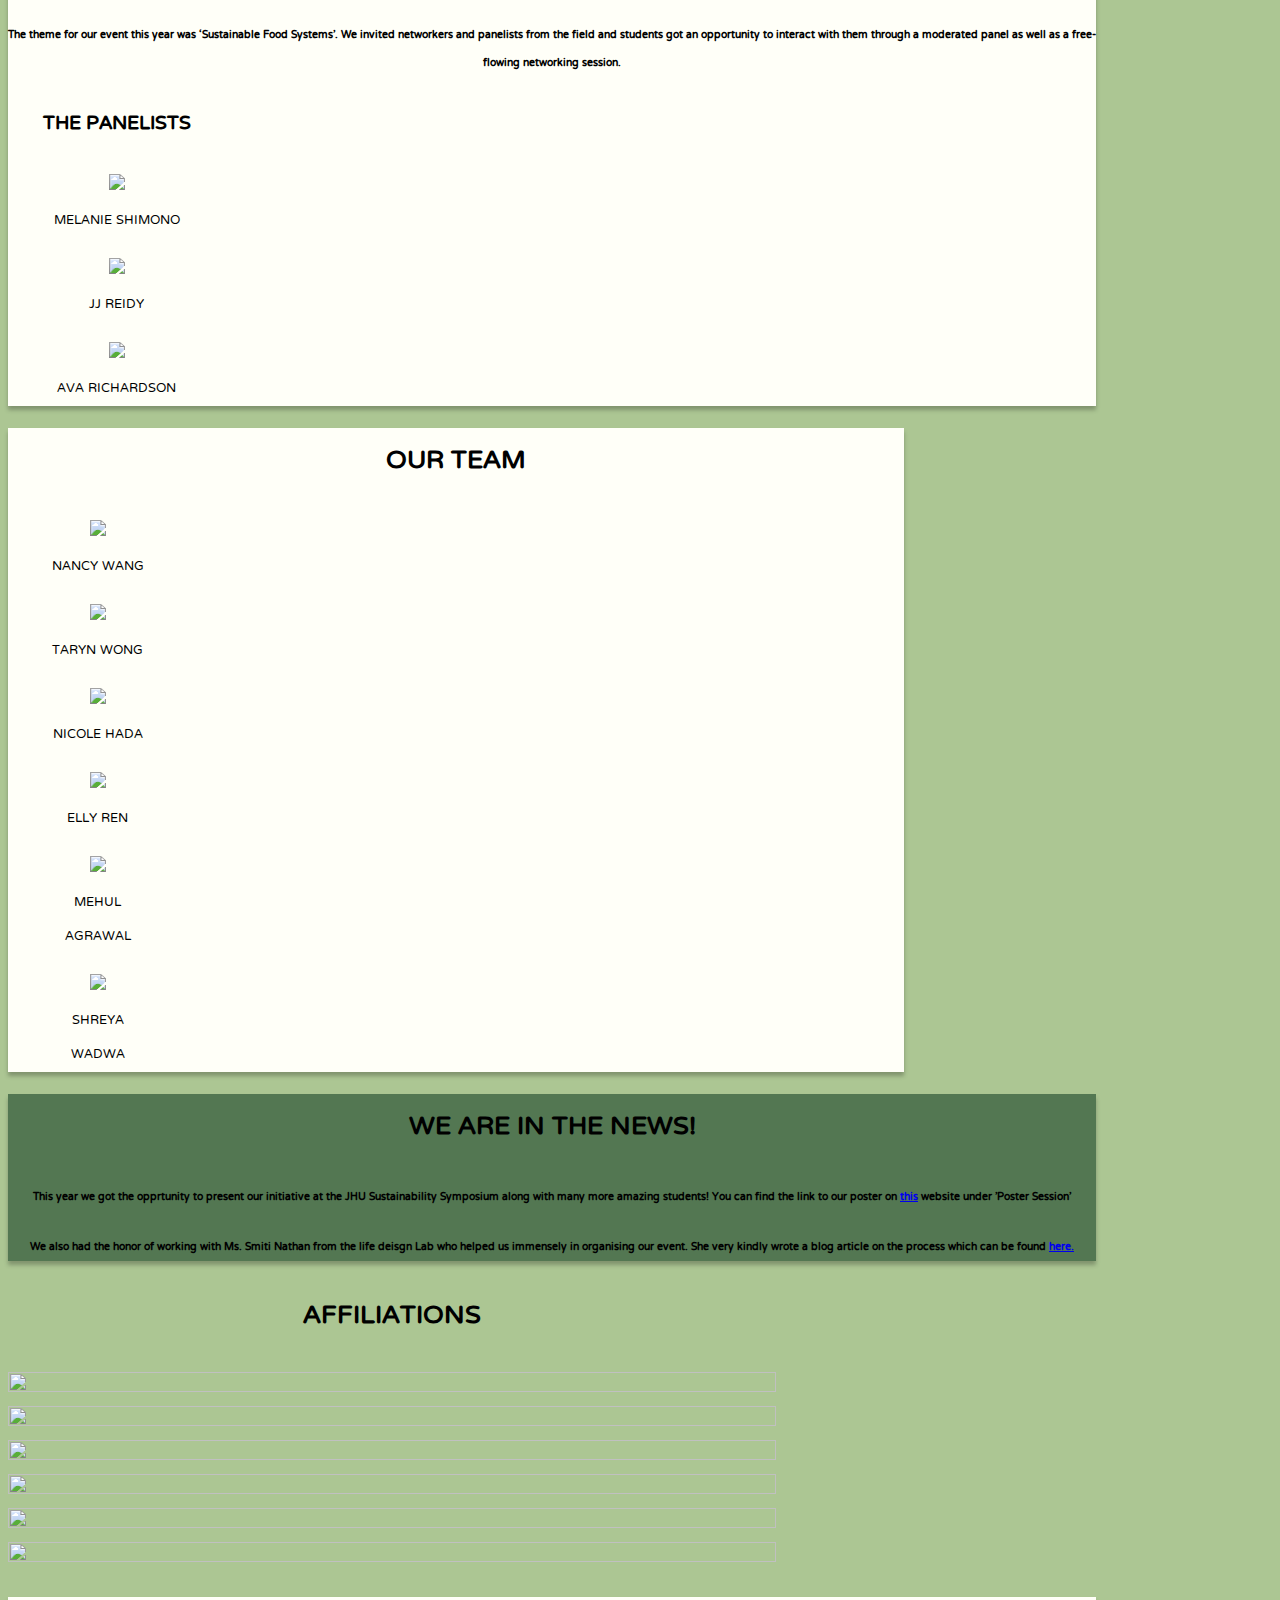
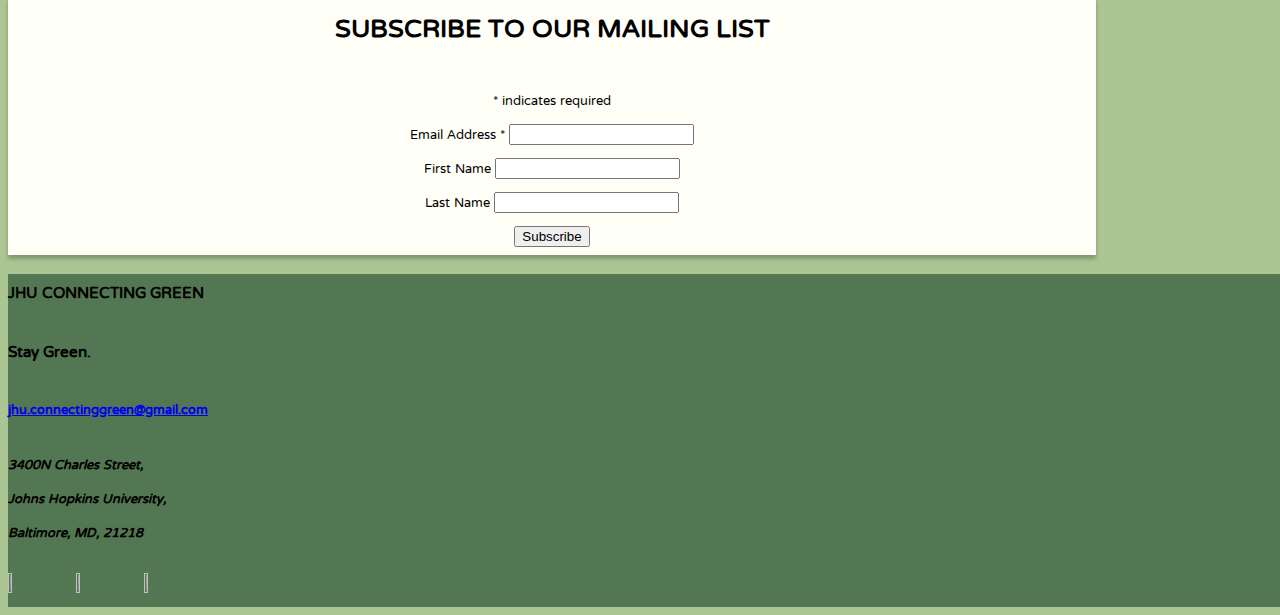
==== commit 1b1d3306: "adjusted size of icos" ====
--- a/index.html
+++ b/index.html
@@ -238,7 +238,7 @@
     
 
     <!-- Footer -->
-    <footer class="page-footer font-small pt-4 d-flex flex-row">
+    <footer class="page-footer font-small pt-4 d-flex flex-row" id="Contact">
         <div class="container footer-name mx-4">
             <h3>JHU CONNECTING GREEN</h3>
             <h3>Stay Green.</h3>
@@ -247,9 +247,9 @@
             <h4><a href="mailto: jhu.connectinggreen@gmail.com">jhu.connectinggreen@gmail.com</a></h4>
             <address><h4>3400N Charles Street, <br> Johns Hopkins University, <br>Baltimore, MD, 21218</h4></address>
             <div class = "container socials">
-                <a href="https://www.facebook.com/jhugreen/" target = "__blank"><img class="img-fluid shadow-lg rounded" src="https://live.staticflickr.com/65535/50187120988_d77fdc07b7_o.png"></a>
-                <a href="https://www.linkedin.com/company/64657062/admin/" target = "__blank"><img class="img-fluid shadow-lg rounded" src="https://live.staticflickr.com/65535/50187663871_41cfb6ff84_o.png"></a>
-                <a href="https://www.instagram.com/jhu.connecting.green/" target = "__blank"><img class="img-fluid shadow-lg rounded" src="https://live.staticflickr.com/65535/50187917442_3361c425e8_o.png"></a>
+                <a href="https://www.facebook.com/jhugreen/" target = "__blank"><img class="img-fluid shadow-lg rounded" src="https://live.staticflickr.com/65535/50187120988_d77fdc07b7_o.png" height="5%" width="5%"></a>
+                <a href="https://www.linkedin.com/company/64657062/admin/" target = "__blank"><img class="img-fluid shadow-lg rounded" src="https://live.staticflickr.com/65535/50187663871_41cfb6ff84_o.png" height="5%" width="5%"></a>
+                <a href="https://www.instagram.com/jhu.connecting.green/" target = "__blank"><img class="img-fluid shadow-lg rounded" src="https://live.staticflickr.com/65535/50187917442_3361c425e8_o.png" height="5%" width="5%"></a>
                 
             </div>
 
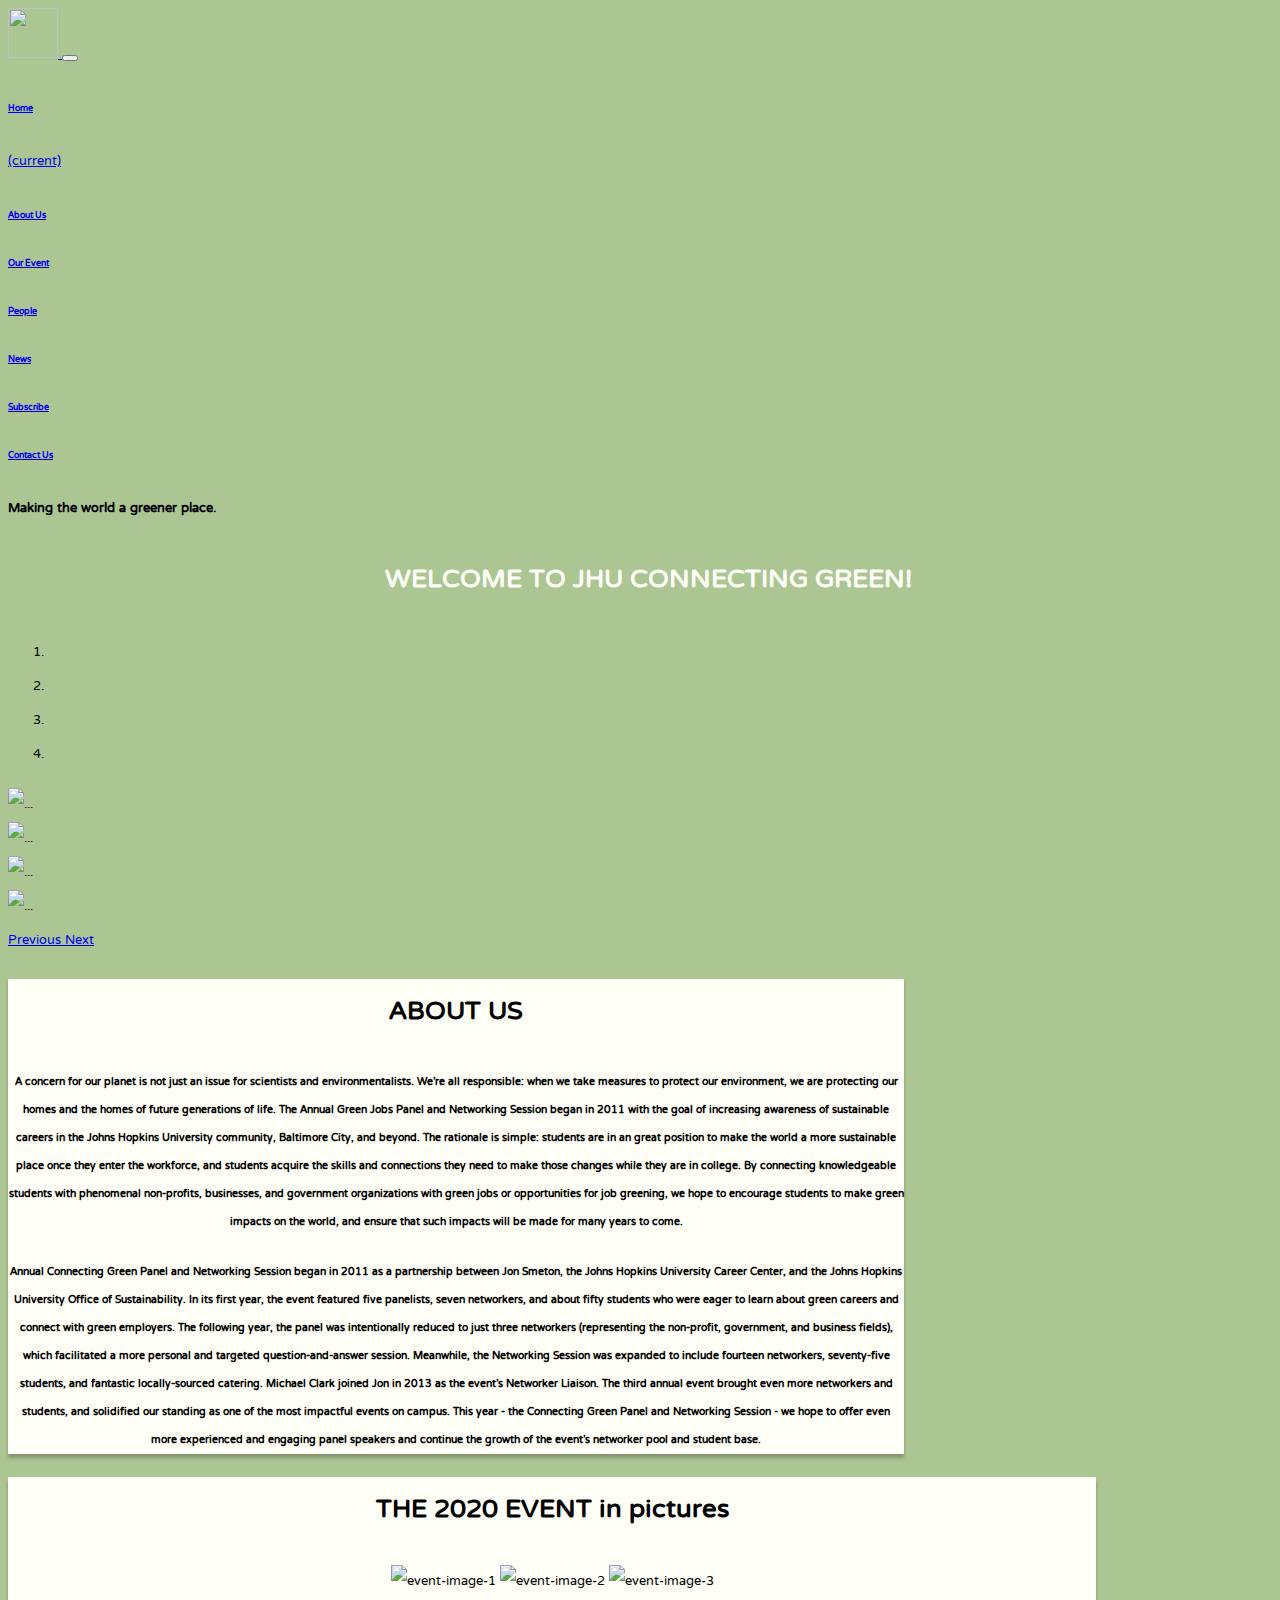
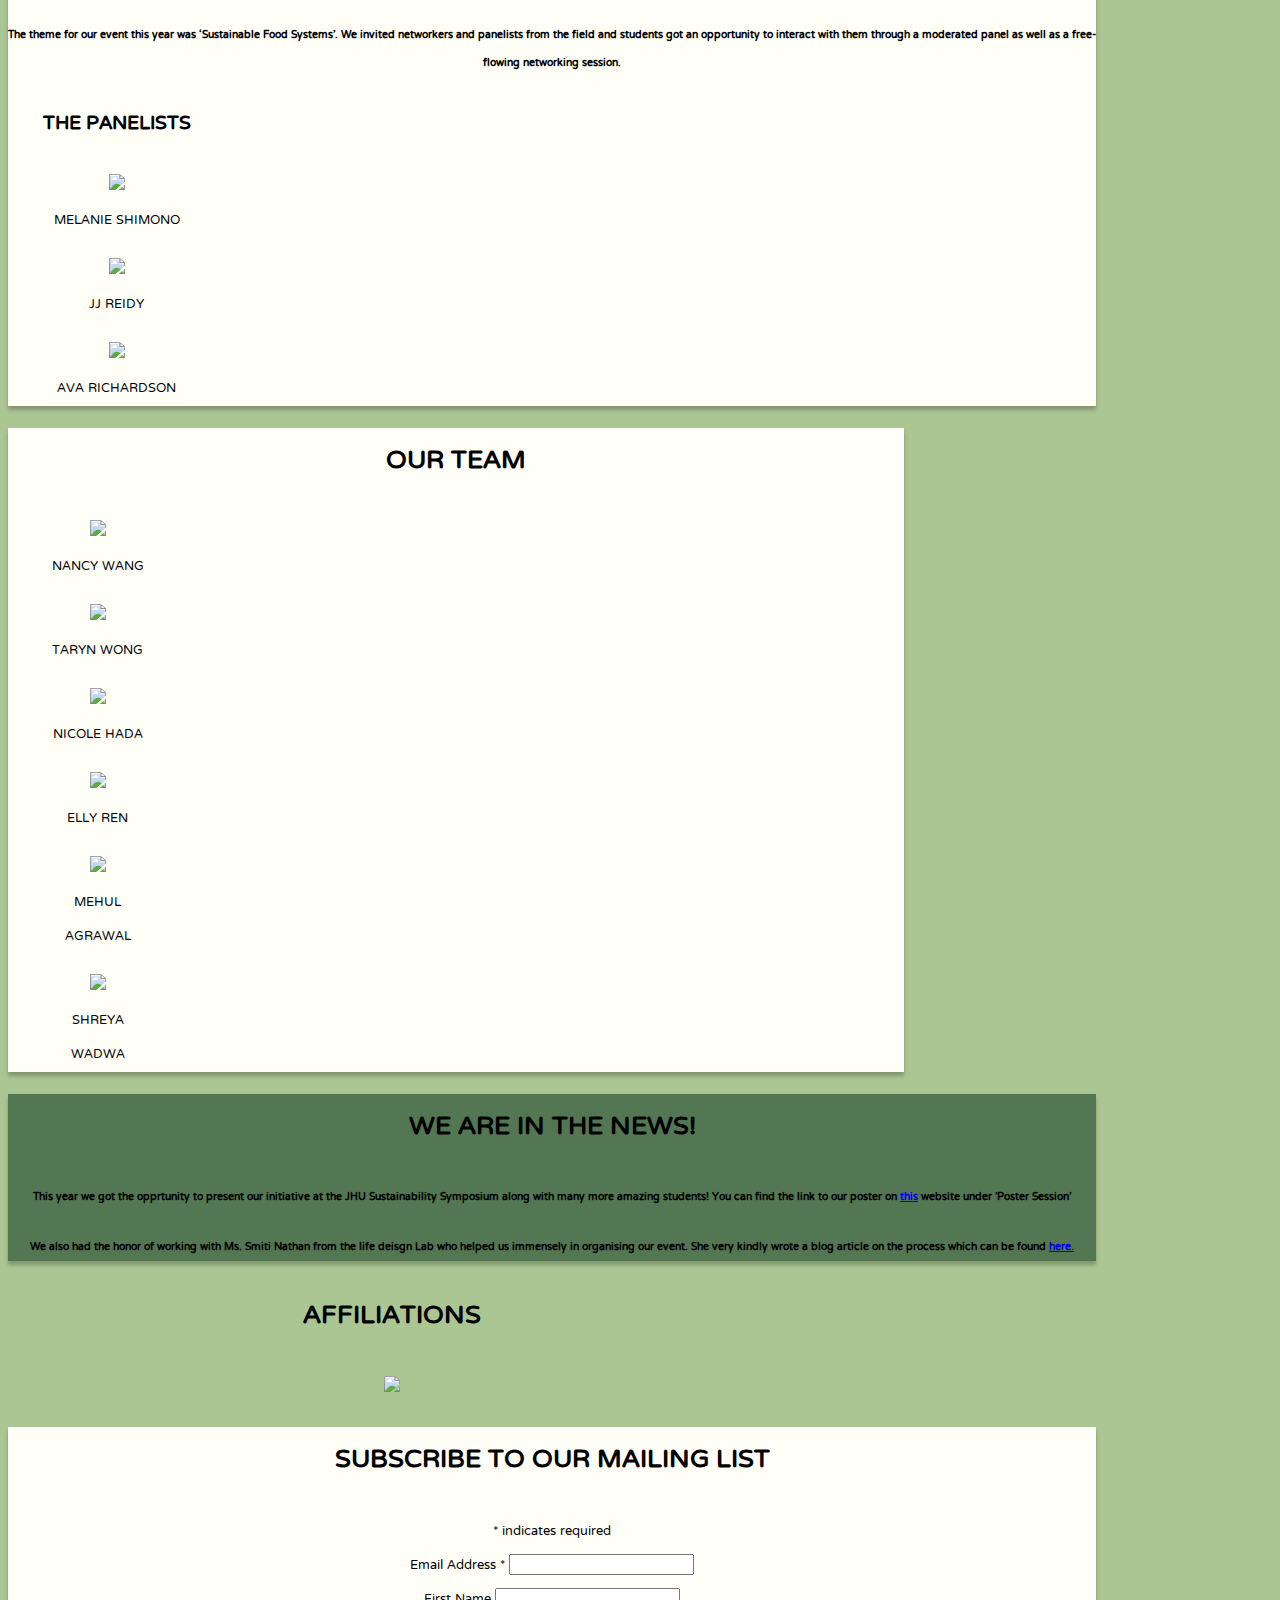
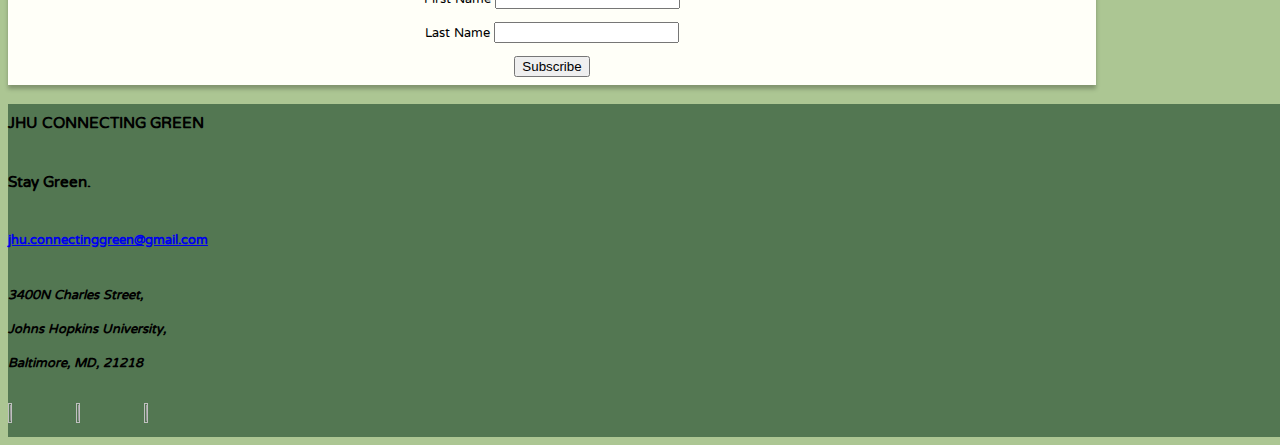
==== commit c4b72c00: "added affliations image" ====
--- a/index.html
+++ b/index.html
@@ -188,16 +188,7 @@
 
     <div class = "Affiliations container-fluid py-5 my-5 d-flex flex-column" id = "Affiliations">
         <h1 class = "Affiliations_heading mb-4 pb-4">AFFILIATIONS</h1>
-		<section class = "three_images_1 d-flex flex-row justify-content-around">
-			<img class = "pic_1 align-self-center w-20" src = "https://live.staticflickr.com/65535/50043287881_04022c9b9c_m_d.jpg" height="100%" width="100%">
-			<img class = "pic_2 align-self-center w-20" src = "https://live.staticflickr.com/65535/50042729613_d2d6a8357f_o_d.png" height="100%" width="100%">
-			<img class = "pic_3 align-self-center w-20" src = "https://live.staticflickr.com/65535/50042729678_0a32eafb97_q_d.jpg" height="100%" width="100%">
-		</section>
-		<section class = "three_images_2 d-flex flex-row justify-content-around">
-			<img class = "pic_4 align-self-center w-10"src = "https://live.staticflickr.com/65535/50043287716_7a93b5de4d_m_d.jpg" height="100%" width="100%">
-			<img class = "pic_5 align-self-center w-10" src = "https://live.staticflickr.com/65535/50042729908_a3535b8853_q_d.jpg" height="100%" width="100%">
-			<img class = "pic_6 align-self-center w-10" src = "https://live.staticflickr.com/65535/50043287621_b2c0864e09_o_d.png" height="100%" width="100%">
-		</section>
+        <img src= "https://live.staticflickr.com/65535/50188183116_86880fdd0b_b.jpg">
     </div>
 
 
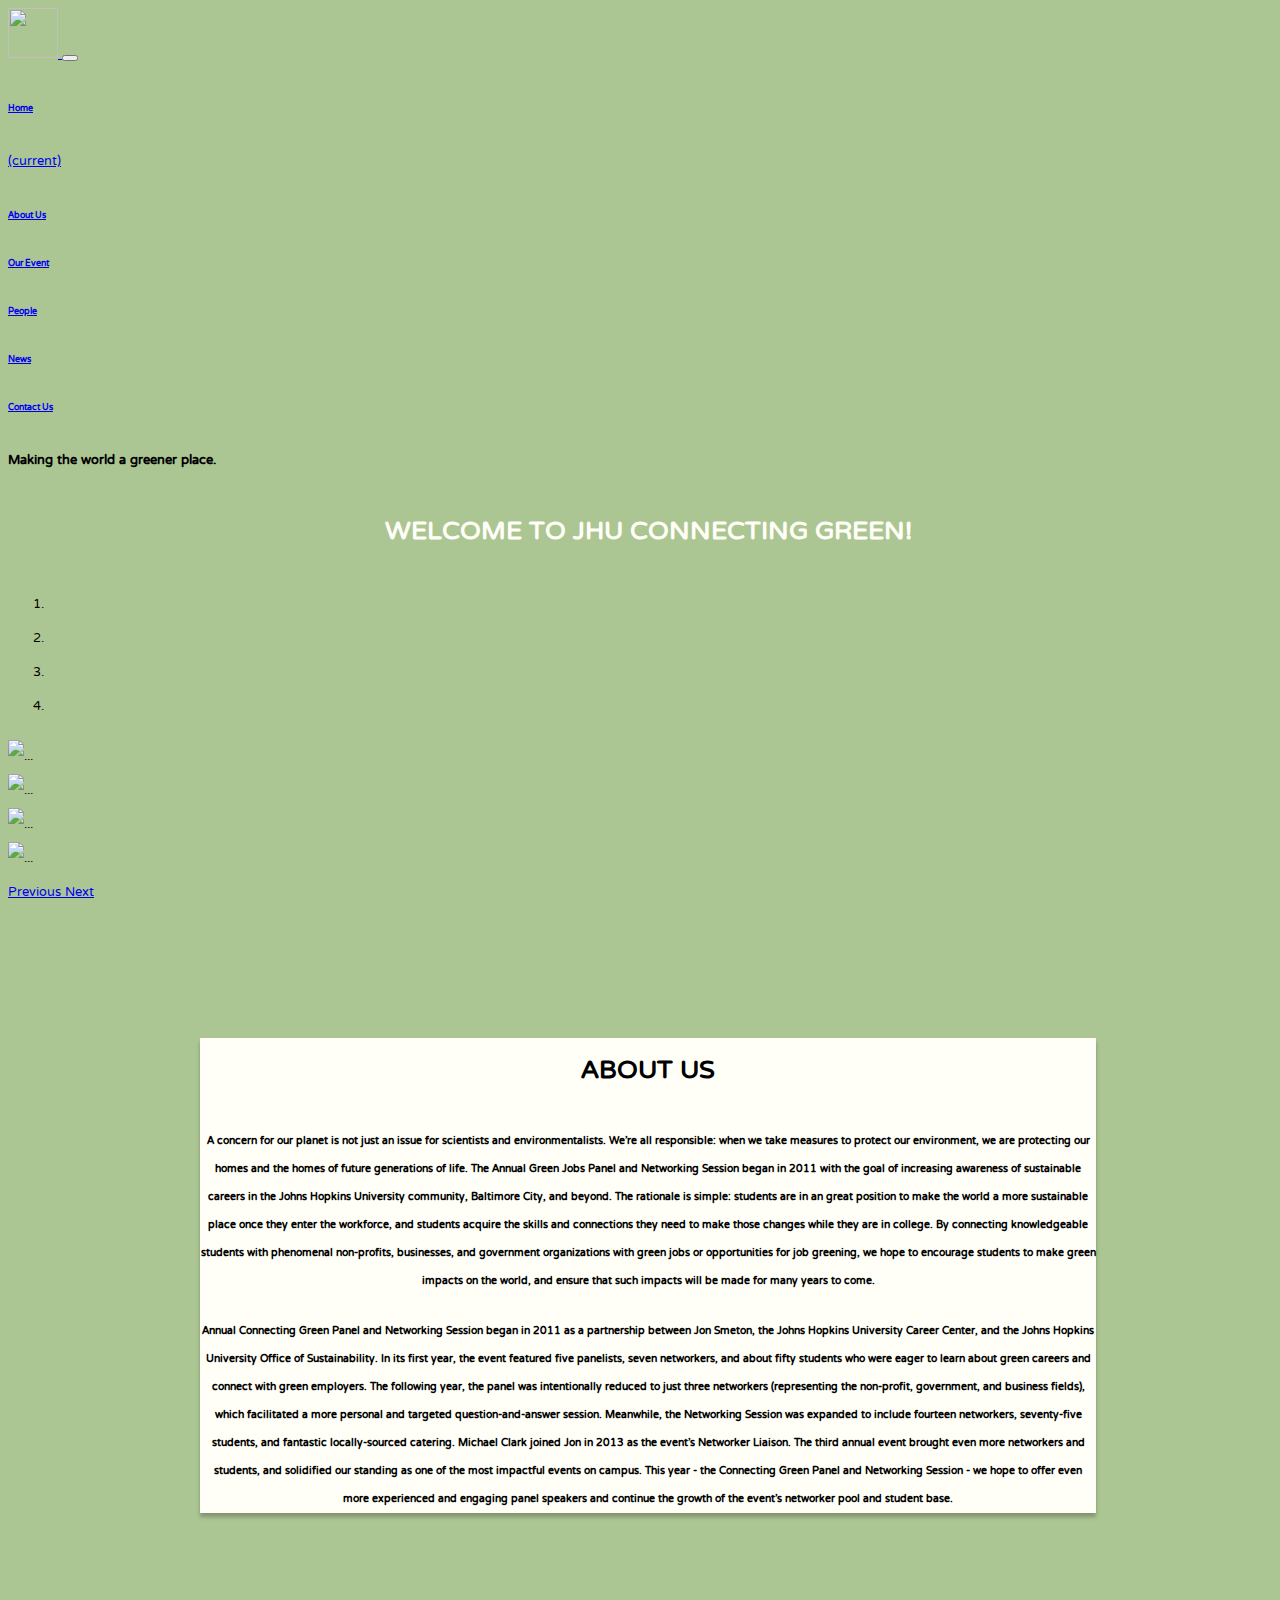
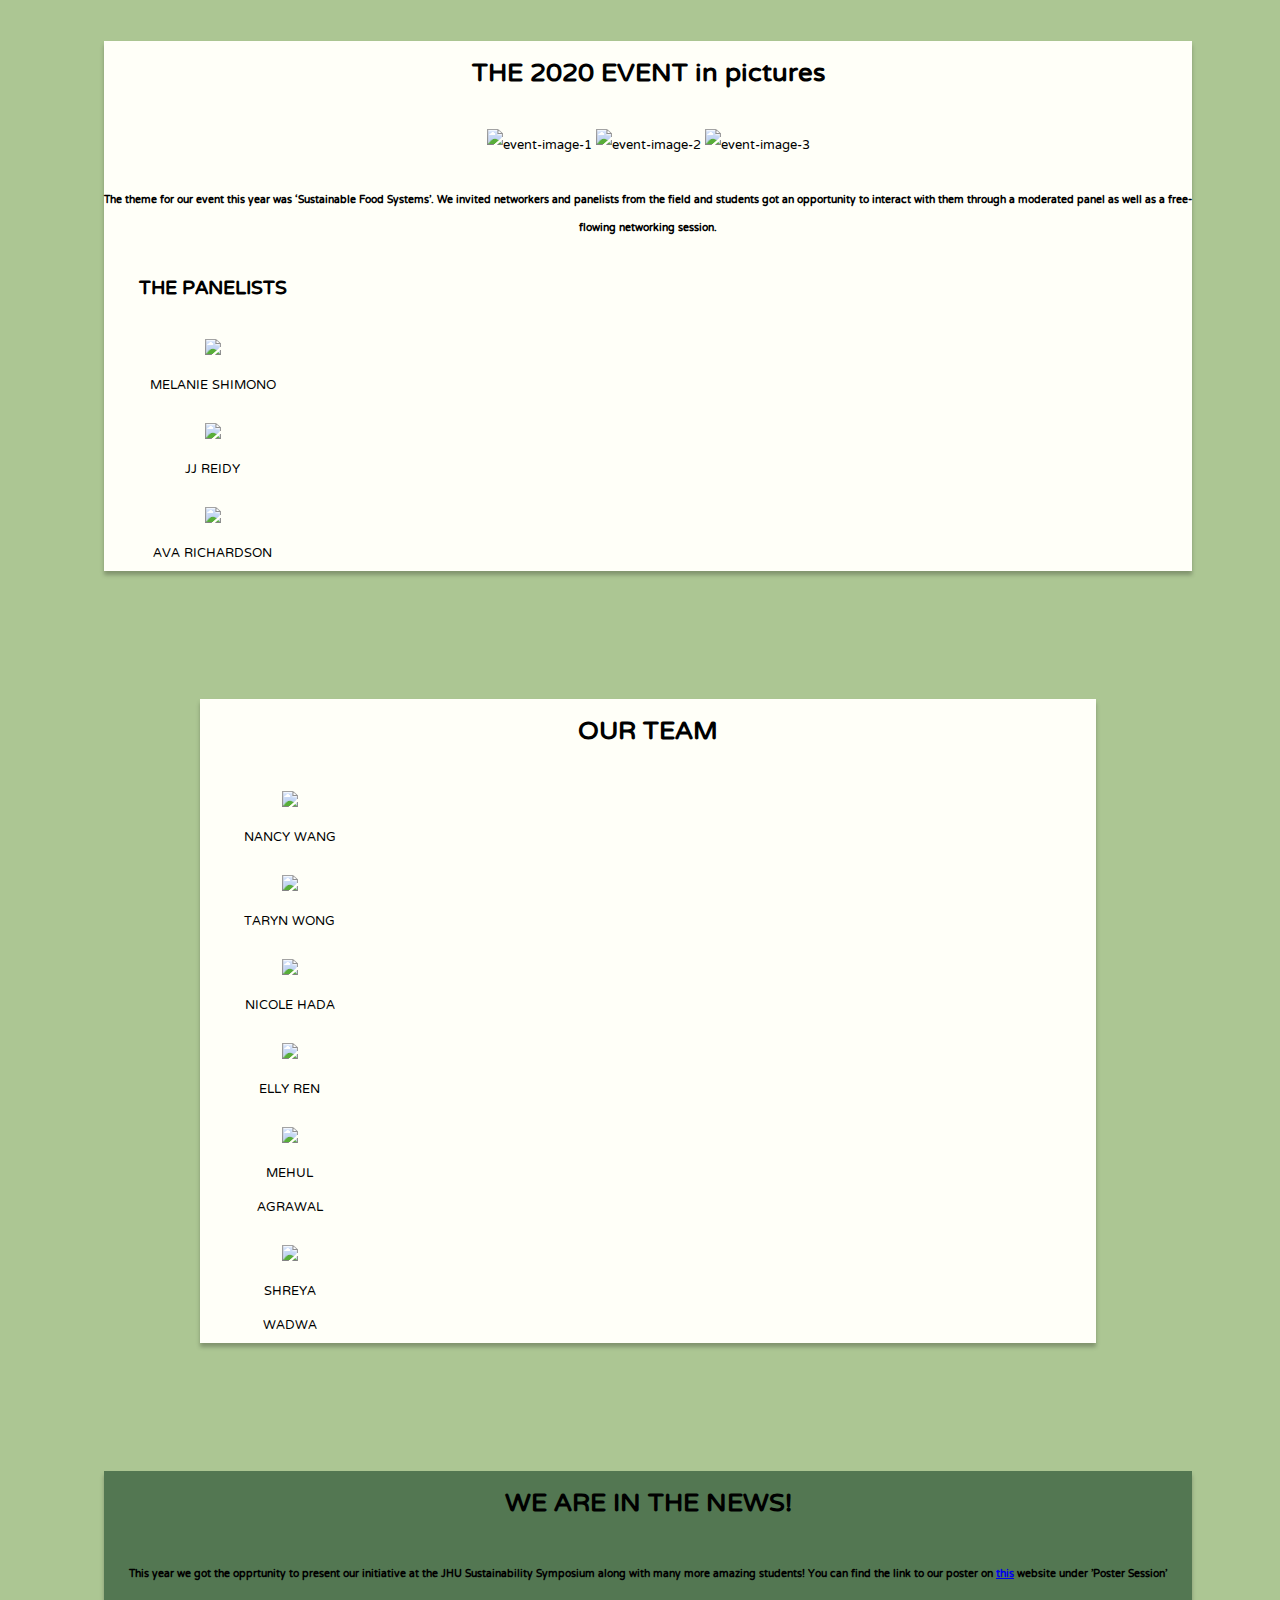
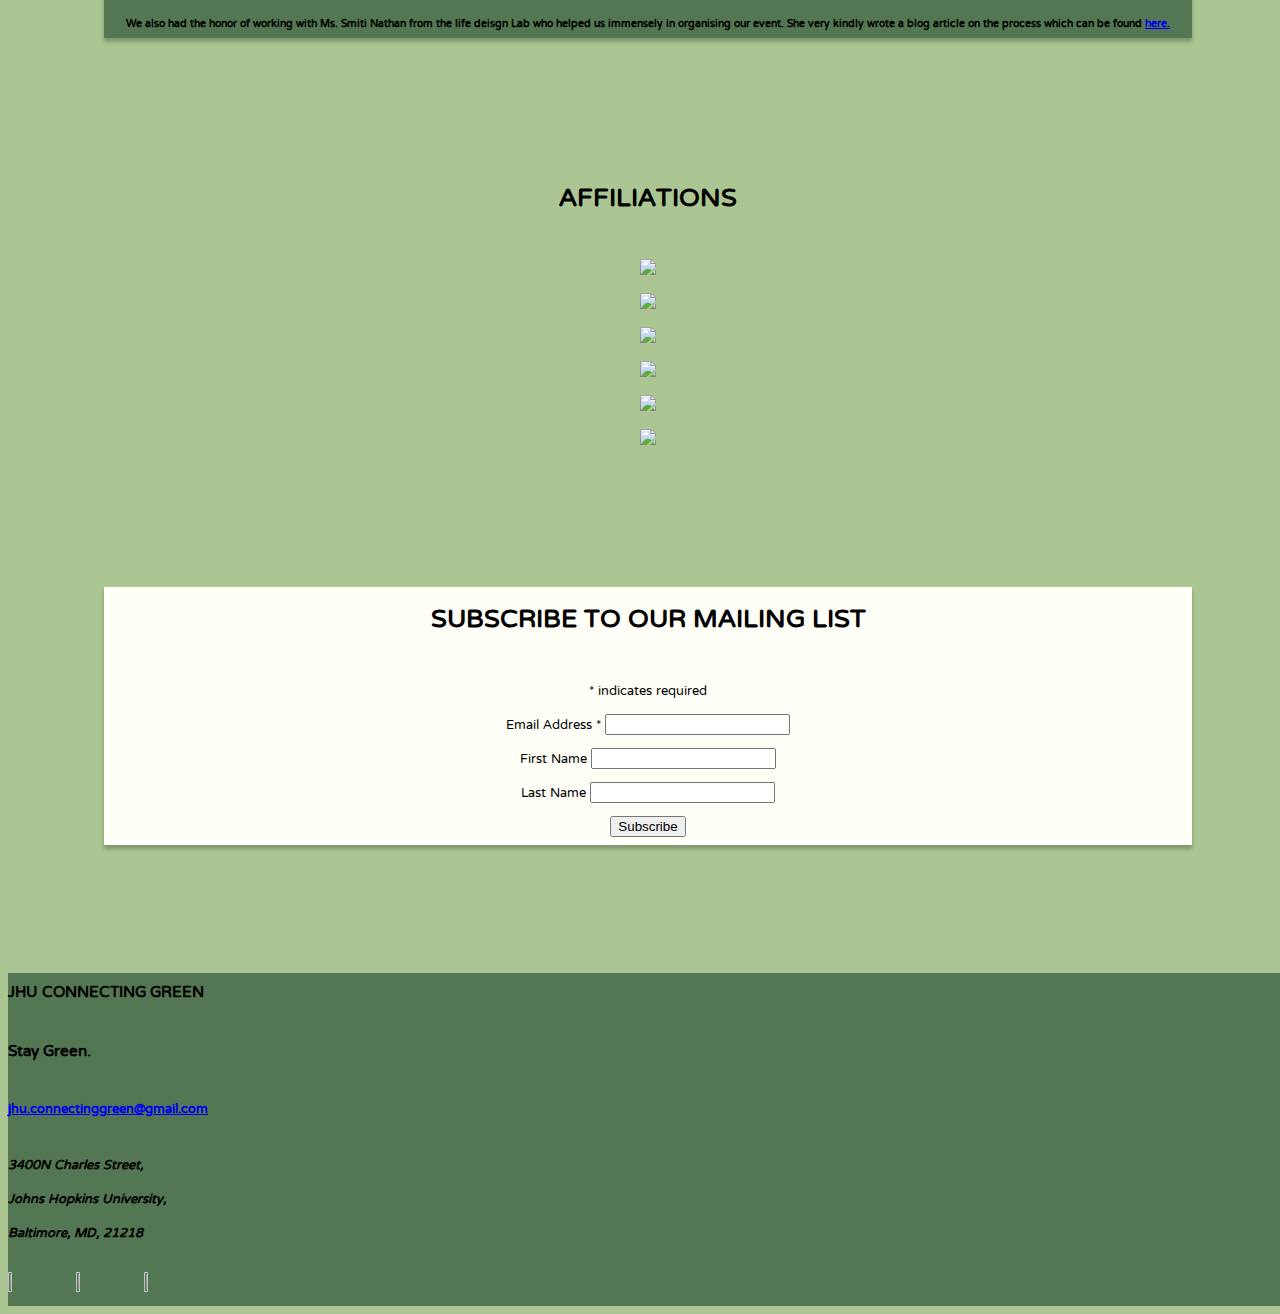
==== commit 236b8598: "added affiliations, not added descriptions yet" ====
--- a/index.html
+++ b/index.html
@@ -29,7 +29,6 @@
                 <a class="nav-item nav-link mx-5" href="#Our-event"><h6>Our Event</h6></a>
                 <a class="nav-item nav-link mx-5" href="#People"><h6>People</h6></a>
                 <a class="nav-item nav-link mx-5" href="#News"><h6>News</h6></a>
-                <a class="nav-item nav-link mx-5" href="#Subscribe"><h6>Subscribe</h6></a>
                 <a class="nav-item nav-link mx-5" href="#Contact"><h6>Contact Us</h6></a>
               </div>
             </div>
@@ -78,7 +77,7 @@
           </div>
     </div>
 
-    <div class = "About-us container-fluid py-5 my-5" id = "About-us">
+    <div class = "About-us container-fluid py-5" id = "About-us">
         <div class= "About-us-heading"><h1>ABOUT US</h1></div>
         <div class= "About-us-content mx-5">
             <h5>A concern for our planet is not just an issue for scientists and environmentalists. We're all responsible: when we take measures to protect our environment, we are protecting our homes and the homes of future generations of life. 
@@ -101,7 +100,7 @@
         </div>
     </div>
 
-    <div class = "Our-event container-fluid py-5 my-5" id = "Our-event">
+    <div class = "Our-event container-fluid py-5" id = "Our-event">
         <p class= "Our-event-heading"><h1>THE 2020 EVENT in pictures</h1></p>
         <div class="d-flex flex-row justify-content-around event-pics">
             <img src="https://live.staticflickr.com/65535/50042729443_b74a4d7e35_o_d.jpg" class="img-fluid w-25 h-25" alt="event-image-1">
@@ -134,7 +133,7 @@
         </div>
     </div>
 
-    <div class = "People container-fluid py-5 my-5" id = "People">
+    <div class = "People container-fluid py-5" id = "People">
         <p class= "People-heading"><h1>OUR TEAM</h1></p>
         <div class="d-flex flex-row justify-content-around people-row-1">
 			<div class = "member_pic_1 align-self-center">
@@ -179,20 +178,31 @@
         
     </div>
 
-    <div class = "News container-fluid py-5 my-5" id = "News">
+    <div class = "News container-fluid py-5" id = "News">
         <p class= "News-heading"><h1>WE ARE IN THE NEWS!</h1></p>
 		<h5>This year we got the opprtunity to present our initiative at the JHU Sustainability Symposium along with many more amazing students! You can find the link to our poster on <a href="https://sustainability.jhu.edu/about/sustainability-leadership-council/slc-symposium/" target = "__blank">this</a> website under 'Poster Session'</h4>
 		
 		<h5>We also had the honor of working with Ms. Smiti Nathan from the life deisgn Lab who helped us immensely in organising our event. She very kindly wrote a blog article on the process which can be found <a href="https://lifedesignlog.com/3-reasons-to-consider-reframing-a-good-event/" target = "__blank">here.</a></h4>
     </div>
 
-    <div class = "Affiliations container-fluid py-5 my-5 d-flex flex-column" id = "Affiliations">
+    <div class = "Affiliations container-fluid py-5 d-flex flex-column" id = "Affiliations">
         <h1 class = "Affiliations_heading mb-4 pb-4">AFFILIATIONS</h1>
-        <img src= "https://live.staticflickr.com/65535/50188183116_86880fdd0b_b.jpg">
-    </div>
-
-
-    <div class = "Subscribe container-fluid py-5 my-5" id = "Subscribe">
+        <div class= "container-fluid d-flex flex-row first">
+          
+          <div class= "container-fluid align-self-center"><img src= "https://live.staticflickr.com/65535/50042729613_9fa29752ba_m.jpg"></div>
+          <div class= "container-fluid align-self-center"><img src= "https://live.staticflickr.com/65535/50043287716_26fd7b01d7_o.png"></div>
+          <div class= "container-fluid align-self-center"><img src= "https://live.staticflickr.com/65535/50043287621_b2c0864e09_o.png"></div>
+        </div>
+        <div class= "container-fluid d-flex flex-row">
+          <div class= "container-fluid align-self-center"><img src= "https://live.staticflickr.com/65535/50043287881_e7dcfbd6f6_o.png"></div>
+          <div class= "container-fluid align-self-center"><img src= "https://live.staticflickr.com/65535/50042729908_a3535b8853_n.jpg"></div>
+          <div class= "container-fluid align-self-center"><img src= "https://live.staticflickr.com/65535/50042729678_b53ac46b19_o.png"></div>
+        </div>
+        
+    </div>
+
+
+    <div class = "Subscribe container-fluid py-5" id = "Subscribe">
         <p class= "Subscribe-heading"><h1>SUBSCRIBE TO OUR MAILING LIST</h1></p>
         <!-- Begin Mailchimp Signup Form -->
 
--- a/style1.css
+++ b/style1.css
@@ -4,6 +4,9 @@
     font-family: 'NTR', sans-serif;
 }
 
+.About-us, .Our-event, .People, .News, .Affiliations, .Subscribe {
+    margin: 10% auto;
+}
 
 .Home_heading {
     text-align: center;
@@ -71,3 +74,4 @@
 .page-footer {
     background-color: #537752;
 }
+
